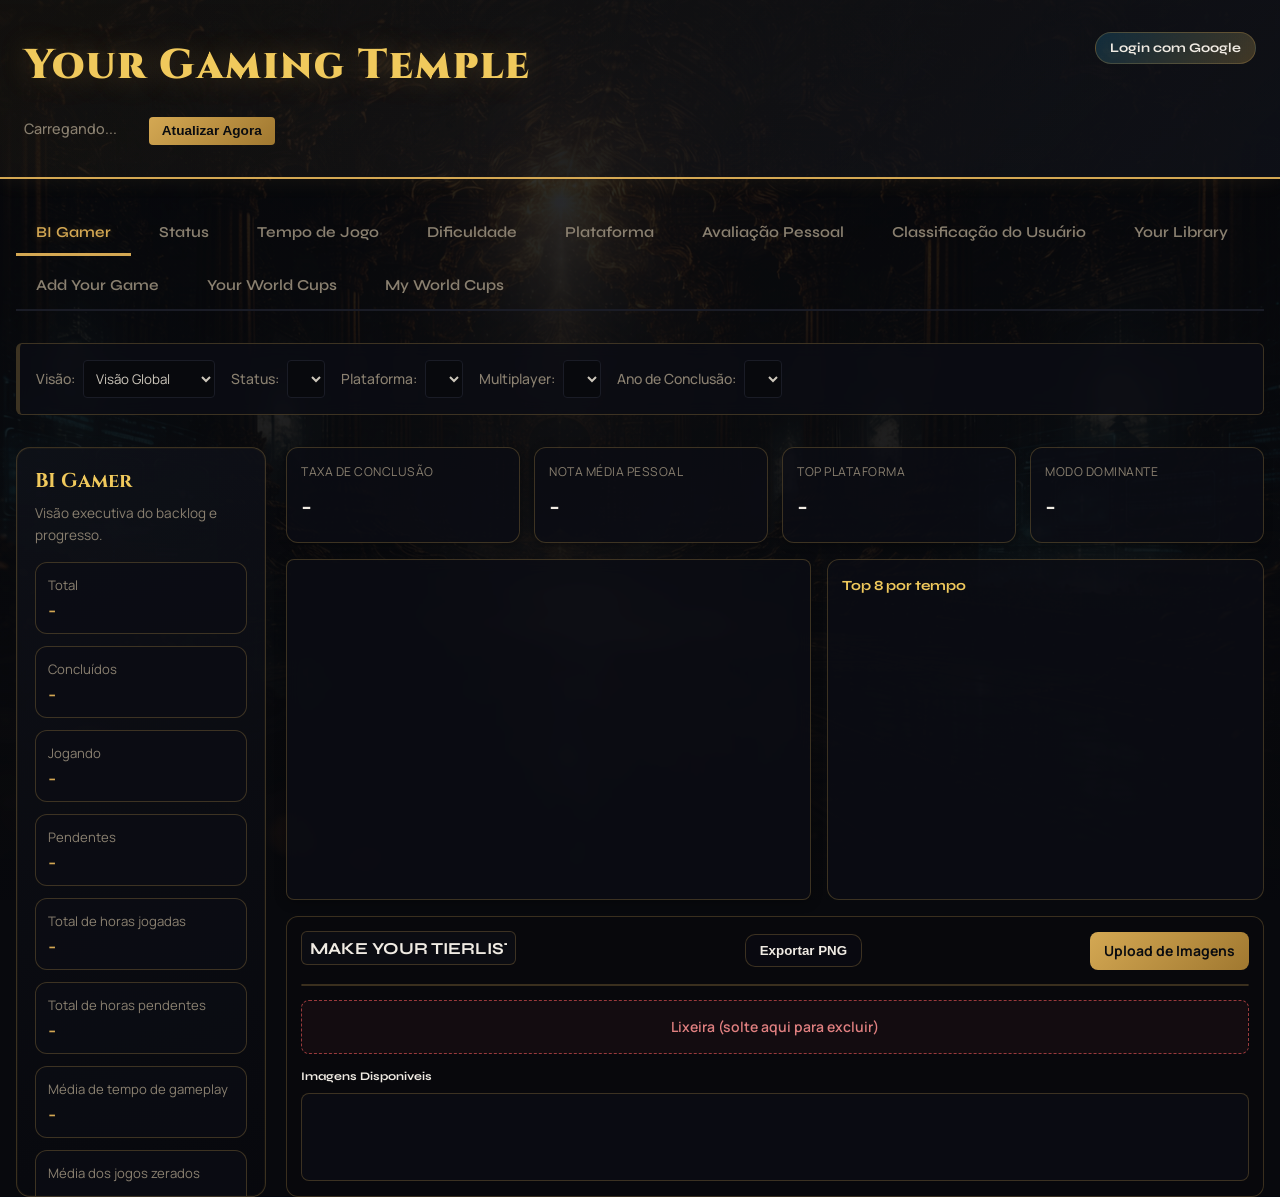
==== index.html @ 6caf53b9 "auto: Claude changes" ====
<!DOCTYPE html>
<html lang="pt-BR">
<head>
    <meta charset="UTF-8">
    <meta name="viewport" content="width=device-width, initial-scale=1.0">
    <title>Your Gaming Temple</title>
    <meta name="description" content="Sua plataforma definitiva para gerenciar sua biblioteca de video games, avaliar títulos, acompanhar seu tempo de jogo e estatísticas detalhadas.">
    <link rel="icon" type="image/png" href="fav.png">
    <link rel="apple-touch-icon" href="fav.png">
    <meta name="google-site-verification" content="f16KP9f3Jxz4dzrPCZnfdPVh9zBrNwA45kcjk9jXCN8" />
    <meta property="og:title" content="Your Gaming Temple">
    <meta property="og:description" content="A plataforma definitiva para gerenciar sua biblioteca, avaliar jogos e competir na Liga Global.">
    <meta property="og:image" content="https://jhonatasm1.github.io/jogos-2026-oficial/Banner2.png">
    <meta property="og:url" content="https://jhonatasm1.github.io/jogos-2026-oficial/">
    <meta property="og:type" content="website">
    <meta name="theme-color" content="#d4af37">
    <link href="https://fonts.googleapis.com/css2?family=Cinzel:wght@500;700;900&family=Manrope:wght@400;500;700;800&family=Syne:wght@600;700&display=swap" rel="stylesheet">
    <link rel="stylesheet" href="style.css?v=20260405-yxt19">
    <script src="https://cdn.jsdelivr.net/npm/chart.js@4.4.0/dist/chart.umd.js"></script>
    <script src="https://cdn.jsdelivr.net/npm/chartjs-chart-treemap@3.1.0/dist/chartjs-chart-treemap.min.js"></script>
    <script type="text/javascript" src="https://www.gstatic.com/charts/loader.js"></script>
    <script src="https://cdn.jsdelivr.net/npm/html2canvas@1.4.1/dist/html2canvas.min.js"></script>
</head>
<body>
    <header>
        <div class="header-top">
            <h1>Your Gaming Temple</h1>
            <div id="user-profile-container" class="user-profile-container" aria-live="polite">
                <button id="btn-login" class="user-auth-btn" type="button">Login com Google</button>
                <div id="user-profile-info" class="user-profile-info" style="display: none;">
                    <img id="user-profile-photo" class="user-profile-photo" src="" alt="Foto de perfil do usuario">
                    <span id="user-first-name" class="user-first-name"></span>
                    <button id="btn-logout" class="user-auth-btn user-auth-btn--ghost" type="button">Sair</button>
                </div>
            </div>
        </div>
        <div class="status-info">
            <p id="status-atualizacao">Carregando...</p>
            <p id="ultima-atualizacao"></p>
            <button id="refresh-button">Atualizar Agora</button>
        </div>
    </header>

    <main>
        <nav class="tabs-nav">
            <button class="tab-btn active" data-tab="bi-gamer">BI Gamer</button>
            <button class="tab-btn" data-tab="visao-geral">Status</button>
            <button class="tab-btn" data-tab="tempo-jogo">Tempo de Jogo</button>
            <button class="tab-btn" data-tab="dificuldade">Dificuldade</button>
            <button class="tab-btn" data-tab="plataforma">Plataforma</button>
            <button class="tab-btn" data-tab="avaliacao">Avalia&ccedil;&atilde;o Pessoal</button>
            <button class="tab-btn" data-tab="user-ranking">Classifica&ccedil;&atilde;o do Usu&aacute;rio</button>
            <button class="tab-btn" data-tab="steam-library">Your Library</button>
            <button class="tab-btn" data-tab="add-your-game">Add Your Game</button>
            <button class="tab-btn" data-tab="world-cup">Your World Cups</button>
            <button class="tab-btn" data-tab="my-world-cups">My World Cups</button>
        </nav>

        <div class="filters-container" id="filters-top">
            <label id="analytics-scope-wrap">Vis&atilde;o:
                <select id="analytics-scope-select">
                    <option value="global" selected>Vis&atilde;o Global</option>
                    <option value="individual">Vis&atilde;o Individual</option>
                </select>
            </label>
            <label>Status:<select id="filter-status"></select></label>
            <label>Plataforma:<select id="filter-plataforma"></select></label>
            <label>Multiplayer:<select id="filter-multiplayer"></select></label>
            <label>Ano de Conclus&atilde;o:<select id="filter-ano-conclusao"></select></label>
        </div>

        <div class="tabs-container">
            <!-- Visao Geral -->
            <section class="tab-content" id="visao-geral">
                <div class="stats-grid">
                    <div class="stat-card">
                        <span class="stat-label">Total de Jogos</span>
                        <span class="stat-value" id="total-jogos">-</span>
                    </div>
                    <div class="stat-card">
                        <span class="stat-label">Conclu&iacute;dos</span>
                        <span class="stat-value" id="total-concluidos">-</span>
                    </div>
                    <div class="stat-card">
                        <span class="stat-label">Jogando</span>
                        <span class="stat-value" id="total-jogando">-</span>
                    </div>
                    <div class="stat-card">
                        <span class="stat-label">Pendentes</span>
                        <span class="stat-value" id="total-pendentes">-</span>
                    </div>
                </div>
                <div class="charts-grid">
                    <div class="chart-container">
                        <canvas id="chart-status-setores"></canvas>
                    </div>
                    <div class="chart-container">
                        <canvas id="chart-status"></canvas>
                    </div>
                </div>
            </section>

            <!-- BI Gamer -->
            <section class="tab-content active" id="bi-gamer">
                <div class="bi-layout">
                    <aside class="bi-sidepanel">
                        <h3 class="bi-title">BI Gamer</h3>
                        <p class="bi-subtitle">Vis&atilde;o executiva do backlog e progresso.</p>
                        <div class="bi-side-metrics">
                            <div class="bi-mini-card">
                                <span>Total</span>
                                <strong id="bi-total">-</strong>
                            </div>
                            <div class="bi-mini-card">
                                <span>Conclu&iacute;dos</span>
                                <strong id="bi-concluidos">-</strong>
                            </div>
                            <div class="bi-mini-card">
                                <span>Jogando</span>
                                <strong id="bi-jogando">-</strong>
                            </div>
                            <div class="bi-mini-card">
                                <span>Pendentes</span>
                                <strong id="bi-pendentes">-</strong>
                            </div>
                            <div class="bi-mini-card">
                                <span>Total de horas jogadas</span>
                                <strong id="bi-horas-jogadas">-</strong>
                            </div>
                            <div class="bi-mini-card">
                                <span>Total de horas pendentes</span>
                                <strong id="bi-horas-pendentes">-</strong>
                            </div>
                            <div class="bi-mini-card">
                                <span>M&eacute;dia de tempo de gameplay</span>
                                <strong id="bi-media-gameplay">-</strong>
                            </div>
                            <div class="bi-mini-card">
                                <span>M&eacute;dia dos jogos zerados</span>
                                <strong id="bi-media-zerados">-</strong>
                            </div>
                            <div class="bi-mini-card">
                                <span>Jogo solo mais jogado</span>
                                <strong id="bi-solo-mais-jogado">-</strong>
                            </div>
                            <div class="bi-mini-card">
                                <span>Dificuldade mais comum</span>
                                <strong id="bi-dif-comum">-</strong>
                            </div>
                            <div class="bi-mini-card">
                                <span>Dificuldade com mais horas</span>
                                <strong id="bi-dif-horas">-</strong>
                            </div>
                        </div>
                    </aside>

                    <div class="bi-mainboard">
                        <div class="bi-kpi-grid">
                            <article class="bi-kpi">
                                <p>Taxa de conclus&atilde;o</p>
                                <h4 id="bi-taxa-conclusao">-</h4>
                            </article>
                            <article class="bi-kpi">
                                <p>Nota m&eacute;dia pessoal</p>
                                <h4 id="bi-nota-media">-</h4>
                            </article>
                            <article class="bi-kpi">
                                <p>Top plataforma</p>
                                <h4 id="bi-top-plataforma">-</h4>
                            </article>
                            <article class="bi-kpi">
                                <p>Modo dominante</p>
                                <h4 id="bi-top-multi">-</h4>
                            </article>
                        </div>

                        <div class="bi-charts-row">
                            <div class="chart-container bi-chart">
                                <canvas id="chart-bi-plataforma"></canvas>
                            </div>
                            <div class="bi-list-card">
                                <h4>Top 8 por tempo</h4>
                                <div id="bi-top-jogos" class="bi-top-list"></div>
                            </div>
                        </div>

                        <div class="bi-tier-block" id="bi-tier-block">
                            <div class="bi-tier-header">
                                <div>
                                    <input id="bi-tier-title-input" class="bi-tier-title-input" type="text" value="MAKE YOUR TIERLIST" aria-label="Titulo da Tier List">
                                </div>
                                <button id="bi-tier-export-png" class="bi-export-btn" type="button">Exportar PNG</button>
                                <label class="bi-upload-btn" for="bi-tier-upload">Upload de Imagens</label>
                                <input id="bi-tier-upload" type="file" accept="image/*" multiple hidden>
                            </div>

                            <div class="bi-tier-board-wrap" id="bi-tier-board-wrap">
                                <div class="bi-tier-board" id="bi-tier-board"></div>
                                <div class="bi-tier-resizer" id="bi-tier-resizer" title="Arraste para redimensionar a coluna dos tiers" aria-label="Redimensionar coluna dos tiers" role="slider"></div>
                            </div>

                            <div class="bi-tier-footer">
                                <div class="bi-tier-trash" id="bi-tier-trash">Lixeira (solte aqui para excluir)</div>
                                <div class="bi-tier-pool-wrap">
                                    <h5>Imagens Disponiveis</h5>
                                    <div class="bi-tier-pool" id="bi-tier-pool"></div>
                                </div>
                            </div>
                        </div>
                    </div>
                </div>
            </section>

            <!-- Tempo de Jogo -->
            <section class="tab-content" id="tempo-jogo">
                <div class="stats-grid">
                    <div class="stat-card">
                        <span class="stat-label">Total de Horas Jogadas</span>
                        <span class="stat-value" id="total-horas-jogadas">-</span>
                    </div>
                    <div class="stat-card">
                        <span class="stat-label">Total de Horas Pendentes</span>
                        <span class="stat-value" id="total-horas-pendentes">-</span>
                    </div>
                    <div class="stat-card">
                        <span class="stat-label">M&eacute;dia de Tempo de Gameplay</span>
                        <span class="stat-value" id="media-gameplay">-</span>
                    </div>
                    <div class="stat-card">
                        <span class="stat-label">M&eacute;dia dos Jogos Zerados</span>
                        <span class="stat-value" id="media-zerados">-</span>
                    </div>
                    <div class="stat-card">
                        <span class="stat-label">Jogo Solo Mais Jogado</span>
                        <span class="stat-value" id="solo-mais-jogado" style="font-size: 1.2rem; white-space: nowrap; overflow: hidden; text-overflow: ellipsis; max-width: 100%; display: block;">-</span>
                    </div>
                </div>
                <div class="charts-grid">
                    <div class="chart-container">
                        <canvas id="chart-top-tempo"></canvas>
                    </div>
                    <div class="chart-container">
                        <canvas id="chart-curtos-zerados"></canvas>
                    </div>
                </div>
                <h3 style="margin-top: 1.5rem; text-align: center; color: var(--text-light);">Top 30 Jogos Mais Jogados</h3>
                <div class="list-container" id="lista-tempo" style="margin-top: 1rem;"></div>
            </section>

            <!-- Dificuldade -->
            <section class="tab-content" id="dificuldade">
                <div class="stats-grid">
                    <div class="stat-card">
                        <span class="stat-label">Jogos Avaliados</span>
                        <span class="stat-value" id="dif-total">-</span>
                    </div>
                    <div class="stat-card">
                        <span class="stat-label">Dificuldade Mais Comum</span>
                        <span class="stat-value" id="dif-comum" style="font-size: 1.2rem; white-space: nowrap; overflow: hidden; text-overflow: ellipsis; max-width: 100%; display: block;">-</span>
                    </div>
                    <div class="stat-card">
                        <span class="stat-label">Dificuldade com Mais Horas</span>
                        <span class="stat-value" id="dif-horas" style="font-size: 1.2rem; white-space: nowrap; overflow: hidden; text-overflow: ellipsis; max-width: 100%; display: block;">-</span>
                    </div>
                </div>
                <div class="charts-grid">
                    <div class="chart-container">
                        <canvas id="chart-dificuldade-bar"></canvas>
                    </div>
                    <div class="chart-container">
                        <div id="chart-dificuldade-horas" style="width: 100%; height: 100%; min-height: 300px;"></div>
                    </div>
                </div>

                <div class="dif-showcase">
                    <div class="dif-row">
                        <div class="dif-banner" id="banner-sekiro">
                            <div class="dif-banner-title">N&iacute;vel<br>Sekiro</div>
                        </div>
                        <div class="dif-games-panel" id="panel-sekiro">
                            <h4 class="dif-panel-heading">Jogos N&iacute;vel Sekiro</h4>
                            <div class="dif-games-list" id="list-sekiro"></div>
                        </div>
                    </div>
                    <div class="dif-row">
                        <div class="dif-banner" id="banner-trabalhoso">
                            <div class="dif-banner-title">Realmente<br>Trabalhoso</div>
                        </div>
                        <div class="dif-games-panel" id="panel-trabalhoso">
                            <h4 class="dif-panel-heading">Jogos Realmente Trabalhosos</h4>
                            <div class="dif-games-list" id="list-trabalhoso"></div>
                        </div>
                    </div>
                    <div class="dif-row">
                        <div class="dif-banner" id="banner-esforco">
                            <div class="dif-banner-title">Precisa de<br>um Esfor&ccedil;o</div>
                        </div>
                        <div class="dif-games-panel" id="panel-esforco">
                            <h4 class="dif-panel-heading">Jogos que Precisam de Esfor&ccedil;o</h4>
                            <div class="dif-games-list" id="list-esforco"></div>
                        </div>
                    </div>
                    <div class="dif-row">
                        <div class="dif-banner" id="banner-medio">
                            <div class="dif-banner-title">M&eacute;dio</div>
                        </div>
                        <div class="dif-games-panel" id="panel-medio">
                            <h4 class="dif-panel-heading">Jogos de Dificuldade M&eacute;dia</h4>
                            <div class="dif-games-list" id="list-medio"></div>
                        </div>
                    </div>
                    <div class="dif-row">
                        <div class="dif-banner" id="banner-mamao">
                            <div class="dif-banner-title">Mam&atilde;o<br>com A&ccedil;&uacute;car</div>
                        </div>
                        <div class="dif-games-panel" id="panel-mamao">
                            <h4 class="dif-panel-heading">Jogos Mam&atilde;o com A&ccedil;&uacute;car</h4>
                            <div class="dif-games-list" id="list-mamao"></div>
                        </div>
                    </div>
                    <div class="dif-row">
                        <div class="dif-banner" id="banner-cerebro">
                            <div class="dif-banner-title">Basta ter<br>C&eacute;rebro</div>
                        </div>
                        <div class="dif-games-panel" id="panel-cerebro">
                            <h4 class="dif-panel-heading">Jogos Basta ter C&eacute;rebro</h4>
                            <div class="dif-games-list" id="list-cerebro"></div>
                        </div>
                    </div>
                </div>

                <h3 style="margin-top: 1.5rem; text-align: center; color: var(--text-light);">Todos os N&iacute;veis de Dificuldade</h3>
                <div class="grid-container" id="grid-dificuldade" style="margin-top: 1rem;"></div>
            </section>

            <!-- Plataforma -->
            <section class="tab-content" id="plataforma">
                <div class="platform-layout">
                    <aside class="platform-sidepanel">
                        <h3 class="platform-title">Plataforma</h3>
                        <p class="platform-subtitle">Distribui&ccedil;&atilde;o dos jogos por ecossistema.</p>
                        <div class="platform-side-metrics">
                            <div class="platform-mini-card">
                                <span>Total de jogos no recorte</span>
                                <strong id="pl-total-jogos">-</strong>
                            </div>
                            <div class="platform-mini-card">
                                <span>Plataformas ativas</span>
                                <strong id="pl-total-plataformas">-</strong>
                            </div>
                            <div class="platform-mini-card">
                                <span>Plataforma l&iacute;der</span>
                                <strong id="pl-lider">-</strong>
                            </div>
                            <div class="platform-mini-card">
                                <span>Maior participa&ccedil;&atilde;o</span>
                                <strong id="pl-lider-percent">-</strong>
                            </div>
                            <div class="platform-mini-card">
                                <span>M&eacute;dia jogos/plataforma</span>
                                <strong id="pl-media-jogos">-</strong>
                            </div>
                            <div class="platform-mini-card">
                                <span>Plataformas com 1 jogo</span>
                                <strong id="pl-singletons">-</strong>
                            </div>
                            <div class="platform-mini-card">
                                <span>Plataforma com mais horas</span>
                                <strong id="pl-horas-top">-</strong>
                            </div>
                        </div>
                    </aside>

                    <div class="platform-mainboard">
                        <div class="platform-kpi-grid">
                            <article class="platform-kpi">
                                <p>Top 1</p>
                                <h4 id="pl-kpi-top">-</h4>
                            </article>
                            <article class="platform-kpi">
                                <p>Horas na l&iacute;der</p>
                                <h4 id="pl-kpi-horas">-</h4>
                            </article>
                            <article class="platform-kpi">
                                <p>Concentra&ccedil;&atilde;o Top 3</p>
                                <h4 id="pl-kpi-top3">-</h4>
                            </article>
                        </div>

                        <div class="platform-charts-row">
                            <div class="chart-container platform-chart">
                                <canvas id="chart-plataforma-distribuicao"></canvas>
                            </div>
                            <div class="platform-list-card">
                                <h4>Ranking de Plataformas</h4>
                                <div class="platform-rank-list" id="grid-plataforma"></div>
                            </div>
                        </div>
                    </div>
                </div>
            </section>

            <!-- Avaliacao Pessoal -->
            <section class="tab-content" id="avaliacao">
                <div class="rating-layout">
                    <aside class="rating-sidepanel">
                        <h3 class="rating-title">Avaliacao Pessoal</h3>
                        <p class="rating-subtitle">Ranking por criterio pessoal, do melhor para o pior.</p>
                        <div class="rating-side-metrics">
                            <div class="rating-mini-card">
                                <span>Jogos avaliados</span>
                                <strong id="av-total-jogos">-</strong>
                            </div>
                            <div class="rating-mini-card">
                                <span>Nota media (escala convertida)</span>
                                <strong id="av-nota-media">-</strong>
                            </div>
                            <div class="rating-mini-card">
                                <span>Melhor faixa atual</span>
                                <strong id="av-melhor-faixa">-</strong>
                            </div>
                            <div class="rating-mini-card">
                                <span>Faixa dominante</span>
                                <strong id="av-faixa-dominante">-</strong>
                            </div>
                            <div class="rating-mini-card">
                                <span>Jogos de excelencia (>=9)</span>
                                <strong id="av-jogos-excelencia">-</strong>
                            </div>
                            <div class="rating-mini-card">
                                <span>Jogos fracos (<=3,5)</span>
                                <strong id="av-jogos-fracos">-</strong>
                            </div>
                        </div>
                    </aside>

                    <div class="rating-mainboard">
                        <div class="rating-kpi-grid">
                            <article class="rating-kpi">
                                <p>Jogo Top 1</p>
                                <h4 id="av-kpi-top1">-</h4>
                            </article>
                            <article class="rating-kpi">
                                <p>Cobertura de avaliacoes</p>
                                <h4 id="av-kpi-cobertura">-</h4>
                            </article>
                            <article class="rating-kpi">
                                <p>Variacao geral</p>
                                <h4 id="av-kpi-variacao">-</h4>
                            </article>
                        </div>

                        <div class="rating-charts-row">
                            <div class="chart-container rating-chart">
                                <canvas id="chart-avaliacao-distribuicao"></canvas>
                            </div>
                            <div class="rating-list-card">
                                <h4>Ranking de Jogos por Avaliacao</h4>
                                <div class="rating-rank-list" id="lista-avaliacao"></div>
                            </div>
                        </div>
                    </div>
                </div>
            </section>

            <!-- Classificacao do Usuario -->
            <section class="tab-content" id="user-ranking">
                <div class="user-ranking-layout">
                    <aside class="user-ranking-sidepanel">
                        <h3 class="user-ranking-title">Classifica&ccedil;&atilde;o do Usu&aacute;rio</h3>
                        <p class="user-ranking-subtitle">Comparativo em tempo real entre sua biblioteca e a m&eacute;dia global da plataforma.</p>
                        <div class="user-ranking-side-metrics">
                            <div class="user-ranking-mini-card">
                                <span>Jogos na sua biblioteca</span>
                                <strong id="ur-total-jogos">-</strong>
                            </div>
                            <div class="user-ranking-mini-card">
                                <span>Sua taxa de conclus&atilde;o</span>
                                <strong id="ur-percentil-medio">-</strong>
                            </div>
                            <div class="user-ranking-mini-card">
                                <span>M&eacute;dia global de conclus&atilde;o</span>
                                <strong id="ur-jogos-top20">-</strong>
                            </div>
                            <div class="user-ranking-mini-card">
                                <span>Seu tempo total</span>
                                <strong id="ur-mais-rapido">-</strong>
                            </div>
                            <div class="user-ranking-mini-card">
                                <span>M&eacute;dia global de tempo total</span>
                                <strong id="ur-mais-lento">-</strong>
                            </div>
                        </div>
                    </aside>

                    <div class="user-ranking-mainboard">
                        <div class="user-ranking-kpi-grid">
                            <article class="user-ranking-kpi">
                                <p>Comparativo de conclus&atilde;o</p>
                                <h4 id="ur-kpi-melhor">-</h4>
                            </article>
                            <article class="user-ranking-kpi">
                                <p>Comparativo de tempo</p>
                                <h4 id="ur-kpi-media">-</h4>
                            </article>
                            <article class="user-ranking-kpi">
                                <p>Diagn&oacute;stico</p>
                                <h4 id="ur-kpi-impacto">-</h4>
                            </article>
                        </div>

                        <div class="user-ranking-grid" id="user-ranking-grid"></div>
                    </div>
                </div>
            </section>

            <!-- Your Library -->
            <section class="tab-content" id="steam-library">
                <div class="steam-header">
                    <h3 class="steam-title">Your Library</h3>
                    <p class="steam-subtitle">Todos os jogos da sua biblioteca pessoal em um unico painel.</p>

                    <details class="library-sync-details">
                        <summary>Sincronizar com Steam</summary>
                        <div class="library-sync-content">
                            <p class="library-sync-note">Importe e atualize seus jogos da Steam sem sair da Your Library.</p>
                            <div class="steam-input-group steam-input-group--compact">
                                <input type="text" id="steam-id-input" placeholder="Digite seu SteamID64" />
                                <button id="steam-sync-btn">Sincronizar Steam</button>
                                <button id="export-backup-btn" hidden>Exportar Backup</button>
                                <button id="import-backup-btn" hidden>Importar Backup</button>
                                <input type="file" id="import-backup-input" accept=".json" hidden>
                            </div>
                        </div>
                    </details>

                    <div class="library-toolbar" id="library-toolbar">
                        <label class="library-toolbar-field library-toolbar-field--search" for="library-search-input">
                            <span>Buscar por nome</span>
                            <input type="search" id="library-search-input" placeholder="Buscar jogo na Your Library..." autocomplete="off" />
                        </label>

                        <label class="library-toolbar-field" for="library-sort-criteria">
                            <span>Ordenar por</span>
                            <select id="library-sort-criteria">
                                <option value="name">Ordem Alfab&eacute;tica (Nome)</option>
                                <option value="playtime" selected>Tempo Jogado</option>
                                <option value="rating">Nota do Usu&aacute;rio</option>
                                <option value="dificuldade">Dificuldade</option>
                                <option value="prioridade">Prioridade</option>
                                <option value="status">Status</option>
                            </select>
                        </label>

                        <button type="button" id="library-sort-direction" class="library-sort-direction" data-direction="desc" aria-label="Direcao DESC">&darr; DESC</button>
                    </div>

                    <p class="steam-status" id="steam-status"></p>
                </div>
                <div class="steam-results" id="steam-results"></div>
            </section>

            <!-- Add Your Game -->
            <section class="tab-content" id="add-your-game">
                <div class="steam-header">
                    <h3 class="steam-title">Add Your Game</h3>
                    <p class="steam-subtitle">Adicione jogos manualmente e edite a ficha como na Your Library.</p>
                    <div class="steam-input-group manual-input-group">
                        <input type="text" id="manual-game-name" placeholder="Nome do jogo" />
                        <input type="number" id="manual-game-hours" min="0" step="0.1" placeholder="Horas jogadas" />
                        <input type="text" id="manual-game-appid" placeholder="Steam AppID (opcional)" />
                        <button type="button" id="manual-cover-picker-btn">Escolher imagem</button>
                        <input type="file" id="manual-cover-input" accept="image/*" hidden>
                        <input type="url" id="manual-game-cover-url" placeholder="URL da capa (opcional)" />
                        <button type="button" id="manual-add-game-btn">Adicionar jogo</button>
                    </div>
                    <p class="steam-status" id="manual-status"></p>
                    <p class="manual-note">Se informar um AppID válido, a capa vem automaticamente da Steam. Você também pode trocar a imagem depois na ficha.</p>
                </div>
                <div class="steam-results" id="manual-games-results"></div>
            </section>

            <!-- World Cup -->
            <section class="tab-content" id="world-cup">
                <div class="wc-layout">
                    <!-- Sidebar: The Games League -->
                    <aside class="wc-sidebar">
                        <h3 class="wc-league-title">The Games League</h3>
                        <div class="wc-league-table-wrap">
                            <table class="wc-league-table">
                                <thead>
                                    <tr>
                                        <th>#</th>
                                        <th>Jogo</th>
                                        <th>Pts</th>
                                        <th>T&iacute;t.</th>
                                    </tr>
                                </thead>
                                <tbody id="wc-league-tbody"></tbody>
                            </table>
                        </div>
                        <p class="wc-league-empty" id="wc-league-empty">Nenhum torneio finalizado ainda.</p>
                    </aside>

                    <!-- Main content -->
                    <div class="wc-main">
                        <!-- Vitrine -->
                        <div class="wc-showcase" id="wc-showcase">
                            <h2 class="wc-title">Your World Cups</h2>
                            <div class="wc-toolbar">
                                <input type="text" class="wc-search" id="wc-search" placeholder="Pesquisar copas..." />
                                <select class="wc-filter" id="wc-category-filter">
                                    <option value="">Todas</option>
                                    <option value="Jogos">Jogos</option>
                                </select>
                            </div>
                            <div class="wc-grid" id="wc-grid"></div>
                        </div>

                        <!-- Duel Arena -->
                        <div class="wc-duel" id="wc-duel" hidden>
                            <div class="wc-duel-header">
                                <button class="wc-back-btn" id="wc-back-btn">&larr; Voltar</button>
                                <p class="wc-round-info" id="wc-round-info"></p>
                            </div>
                            <div class="wc-arena">
                                <div class="wc-card wc-card--left" id="wc-card-left" role="button" tabindex="0">
                                    <div class="wc-card-img-wrap">
                                        <img class="wc-card-img" id="wc-img-left" src="" alt="" />
                                    </div>
                                    <div class="wc-card-bar wc-bar--left">
                                        <span class="wc-card-name" id="wc-name-left">...</span>
                                    </div>
                                </div>
                                <div class="wc-vs">VS</div>
                                <div class="wc-card wc-card--right" id="wc-card-right" role="button" tabindex="0">
                                    <div class="wc-card-img-wrap">
                                        <img class="wc-card-img" id="wc-img-right" src="" alt="" />
                                    </div>
                                    <div class="wc-card-bar wc-bar--right">
                                        <span class="wc-card-name" id="wc-name-right">...</span>
                                    </div>
                                </div>
                            </div>
                        </div>

                        <!-- Champion -->
                        <div class="wc-champion" id="wc-champion" hidden></div>
                    </div>
                </div>
            </section>

            <!-- My World Cups -->
            <section class="tab-content" id="my-world-cups">
                <div class="mywc-shell">
                    <div class="mywc-header">
                        <div>
                            <h2 class="mywc-title">My World Cups</h2>
                            <p class="mywc-subtitle">Veja suas copas criadas e clique em editar no card para ajustar os dados.</p>
                        </div>
                        <button id="mywc-create-btn" class="mywc-create-btn" type="button">Crie sua Copa do Mundo</button>
                    </div>

                    <div id="mywc-view" class="mywc-view">
                        <div id="mywc-grid" class="mywc-grid"></div>
                        <p id="mywc-empty" class="mywc-empty" hidden>Voce ainda nao criou nenhuma World Cup.</p>
                    </div>

                    <div id="mywc-editor" class="mywc-editor" hidden>
                        <div class="mywc-editor-head">
                            <h3 id="mywc-editor-heading">Edit World Cup</h3>
                            <button id="mywc-editor-back" class="mywc-back-btn" type="button">&lt; My World Cups</button>
                        </div>

                        <nav class="mywc-steps" aria-label="Etapas de edicao da world cup">
                            <button type="button" class="mywc-step-btn active" data-step="cover">Cover</button>
                            <span class="mywc-step-separator">|</span>
                            <button type="button" class="mywc-step-btn" data-step="choices">Choices</button>
                            <span class="mywc-step-separator">|</span>
                            <button type="button" class="mywc-step-btn" data-step="publish">Publish</button>
                        </nav>

                        <section class="mywc-step-panel active" data-step-panel="cover">
                            <div class="mywc-fields-grid">
                                <label class="mywc-field">
                                    <span>Title</span>
                                    <input id="mywc-cover-title" type="text" maxlength="140" placeholder="Titulo da sua World Cup">
                                </label>
                                <label class="mywc-field mywc-field-full">
                                    <span>Description</span>
                                    <textarea id="mywc-cover-description" rows="4" placeholder="Descricao da sua World Cup"></textarea>
                                </label>
                            </div>

                            <h4 class="mywc-section-label">Cover Image</h4>
                            <div class="mywc-cover-stage">
                                <div id="mywc-cover-drop" class="mywc-cover-drop" role="button" tabindex="0">
                                    <img id="mywc-cover-preview" alt="Preview da capa" src="">
                                </div>
                                <div class="mywc-cover-actions">
                                    <button id="mywc-cover-upload-btn" class="mywc-btn" type="button">Upload Cover</button>
                                    <input id="mywc-cover-upload" type="file" accept="image/*" hidden>
                                    <label class="mywc-field">
                                        <span>Cover URL (opcional)</span>
                                        <input id="mywc-cover-url" type="url" placeholder="https://...">
                                    </label>
                                </div>
                            </div>
                        </section>

                        <section class="mywc-step-panel" data-step-panel="choices" hidden>
                            <h4 class="mywc-section-label">Type</h4>
                            <div class="mywc-type-grid">
                                <button type="button" class="mywc-type-card is-active" data-choice-type="image">Image</button>
                                <button type="button" class="mywc-type-card" data-choice-type="video">Video</button>
                            </div>

                            <div id="mywc-video-link-form" class="mywc-video-link-form" hidden>
                                <input id="mywc-video-url" type="url" placeholder="YouTube URL">
                                <input id="mywc-video-name" type="text" maxlength="120" placeholder="Nome do participante">
                                <button id="mywc-video-add-btn" class="mywc-btn" type="button">+ Add</button>
                            </div>
                            <p id="mywc-video-link-help" class="mywc-video-link-help" hidden>Adicione URL do video e nome do participante.</p>

                            <h4 class="mywc-section-label" id="mywc-choice-upload-title">Upload Images</h4>
                            <div id="mywc-choice-upload-box" class="mywc-upload-box" role="button" tabindex="0">
                                <p id="mywc-choice-upload-text">Drag and drop ou clique para upload de imagens (12mb max)</p>
                                <button id="mywc-choice-upload-btn" class="mywc-btn" type="button">Selecionar arquivos</button>
                                <input id="mywc-choice-upload" type="file" accept="image/*" multiple hidden>
                            </div>

                            <h4 class="mywc-section-label">Choices</h4>
                            <div class="mywc-choices-toolbar">
                                <input id="mywc-choice-search" type="search" placeholder="Search by name">
                                <select id="mywc-choice-sort">
                                    <option value="win-ratio">Sort by Win Ratio</option>
                                    <option value="championship-ratio">Sort by Championship Ratio</option>
                                    <option value="name-asc">Sort by Name</option>
                                </select>
                            </div>
                            <div class="mywc-choice-create">
                                <input id="mywc-choice-name-input" type="text" maxlength="120" placeholder="Nome da escolha">
                                <button id="mywc-choice-add-btn" class="mywc-btn" type="button">Adicionar</button>
                            </div>

                            <div id="mywc-choice-grid" class="mywc-choice-grid"></div>
                            <p id="mywc-choice-empty" class="mywc-choice-empty" hidden>Nenhuma escolha encontrada para os filtros atuais.</p>

                            <div class="mywc-choice-pagination">
                                <button id="mywc-choice-page-prev" type="button">&lt;</button>
                                <span id="mywc-choice-page-info">1 / 1</span>
                                <button id="mywc-choice-page-next" type="button">&gt;</button>
                            </div>
                        </section>

                        <section class="mywc-step-panel" data-step-panel="publish" hidden>
                            <div class="mywc-fields-grid">
                                <label class="mywc-field">
                                    <span>Language</span>
                                    <select id="mywc-publish-language">
                                        <option value="English">English</option>
                                        <option value="Portugues">Portugues</option>
                                        <option value="Espanol">Espanol</option>
                                    </select>
                                </label>

                                <label class="mywc-field">
                                    <span>Visibility</span>
                                    <select id="mywc-publish-visibility">
                                        <option value="Public">Public</option>
                                        <option value="Private">Private</option>
                                        <option value="Unlisted">Unlisted</option>
                                    </select>
                                </label>

                                <label class="mywc-field">
                                    <span>Category</span>
                                    <select id="mywc-publish-category">
                                        <option value="trilhas sonoras">trilhas sonoras</option>
                                        <option value="jogos">jogos</option>
                                        <option value="gêneros">gêneros</option>
                                        <option value="developers">developers</option>
                                        <option value="dificuldade">dificuldade</option>
                                        <option value="imersão">imersão</option>
                                        <option value="mundo aberto">mundo aberto</option>
                                        <option value="outra">outra</option>
                                    </select>
                                </label>
                            </div>

                            <div class="mywc-publish-actions">
                                <button id="mywc-publish-btn" class="mywc-publish-btn" type="button">Publish</button>
                                <p id="mywc-feedback" class="mywc-feedback" aria-live="polite"></p>
                            </div>
                        </section>

                        <div class="mywc-editor-actions">
                            <button id="mywc-step-prev" class="mywc-nav-btn" type="button">&lt; Cover</button>
                            <button id="mywc-step-next" class="mywc-nav-btn mywc-nav-btn--primary" type="button">Choices &gt;</button>
                        </div>
                    </div>
                </div>
            </section>
        </div>
    </main>

    <!-- World Cup Size Modal (fora do tab-content para evitar conflito de display) -->
    <div class="wc-modal-overlay" id="wc-modal-overlay" style="display:none">
        <div class="wc-modal">
            <button class="wc-modal-close" id="wc-modal-close" type="button">&times;</button>
            <h3 class="wc-modal-title" id="wc-modal-title">Os Melhores Jogos de Todos os Tempos</h3>
            <p class="wc-modal-subtitle">Escolha o tamanho do chaveamento:</p>
            <div class="wc-size-options">
                <button class="wc-size-btn" data-size="2">2</button>
                <button class="wc-size-btn" data-size="4">4</button>
                <button class="wc-size-btn" data-size="8">8</button>
                <button class="wc-size-btn" data-size="16">16</button>
                <button class="wc-size-btn" data-size="32">32</button>
                <button class="wc-size-btn" data-size="64">64</button>
                <button class="wc-size-btn" data-size="128">128</button>
                <button class="wc-size-btn" data-size="256">256</button>
            </div>
        </div>
    </div>

    <div class="mywc-ranking-overlay" id="mywc-ranking-overlay" hidden>
        <div class="mywc-ranking-modal" role="dialog" aria-modal="true" aria-labelledby="mywc-ranking-title">
            <button class="mywc-ranking-close" id="mywc-ranking-close" type="button" aria-label="Fechar ranking">x</button>
            <div class="mywc-ranking-head">
                <h3 id="mywc-ranking-title" class="mywc-ranking-title">Ranking da Copa</h3>
                <p id="mywc-ranking-plays" class="mywc-ranking-plays">0 vez(es) jogada(s)</p>
            </div>
            <div class="mywc-ranking-summary">
                <img id="mywc-ranking-cover" class="mywc-ranking-cover" src="" alt="Capa da copa">
                <p id="mywc-ranking-description" class="mywc-ranking-description"></p>
            </div>
            <div class="mywc-ranking-table-wrap">
                <table class="mywc-ranking-table">
                    <thead>
                        <tr>
                            <th>#</th>
                            <th>Participante</th>
                            <th>Pontos</th>
                            <th>Titulos</th>
                        </tr>
                    </thead>
                    <tbody id="mywc-ranking-tbody"></tbody>
                </table>
                <p id="mywc-ranking-empty" class="mywc-ranking-empty" hidden>Nenhuma partida registrada para esta copa.</p>
            </div>
        </div>
    </div>

    <div class="steam-modal-overlay" id="steam-modal-overlay" aria-hidden="true">
        <div class="steam-modal" role="dialog" aria-modal="true" aria-labelledby="steam-modal-title">
            <button class="steam-modal-close" id="steam-modal-close" type="button" aria-label="Fechar modal">x</button>
            <div class="steam-modal-head">
                <h3 class="steam-modal-title" id="steam-modal-title">Ficha do Jogo</h3>
                <p class="steam-modal-subtitle">Enriqueca os dados da biblioteca para alimentar os graficos de BI.</p>
            </div>

            <div class="steam-modal-summary">
                <div>
                    <span class="steam-modal-label">Jogo</span>
                    <strong id="steam-modal-game-name">-</strong>
                </div>
                <div>
                    <span class="steam-modal-label">Horas Jogadas</span>
                    <strong id="steam-modal-game-hours">-</strong>
                </div>
            </div>

            <div class="steam-modal-cover">
                <div class="steam-modal-cover-preview-wrap">
                    <img id="meta-cover-preview" alt="Pré-visualização da capa do jogo" src="">
                </div>
                <div class="steam-modal-cover-fields">
                    <label>
                        <span>Steam AppID</span>
                        <input id="meta-appid" name="appid" type="text" placeholder="Opcional">
                    </label>

                    <label>
                        <span>Capa por URL</span>
                        <input id="meta-cover-url" type="url" placeholder="Cole a URL da imagem">
                    </label>

                    <label>
                        <span>Capa por arquivo</span>
                        <input id="meta-cover-file" type="file" accept="image/*">
                    </label>

                    <div class="steam-modal-cover-actions">
                        <button type="button" class="steam-btn-secondary" id="meta-cover-clear">Remover capa personalizada</button>
                    </div>
                </div>
            </div>

            <form class="steam-modal-form" id="steam-metadata-form">
                <label>
                    <span>Horas Jogadas</span>
                    <input id="meta-playtime-hours" name="playtimeHours" type="number" min="0" step="0.1" placeholder="Ex.: 55">
                </label>

                <label>
                    <span>Status</span>
                    <select id="meta-status" name="status">
                        <option value="">Selecione</option>
                        <option value="Pendente">Pendente</option>
                        <option value="Jogando">Jogando</option>
                        <option value="Concluido">Concluido</option>
                        <option value="Pausado">Pausado</option>
                        <option value="Dropado">Dropado</option>
                    </select>
                </label>

                <label>
                    <span>Avaliacao Pessoal</span>
                    <input id="meta-avaliacao" name="avaliacao" type="number" min="1" max="10" step="0.5" placeholder="Ex.: 8.5">
                </label>

                <label>
                    <span>Multiplayer</span>
                    <select id="meta-multiplayer" name="multiplayer">
                        <option value="">Selecione</option>
                        <option value="Sim">Sim</option>
                        <option value="Nao">Nao</option>
                    </select>
                </label>

                <label>
                    <span>Prioridade</span>
                    <select id="meta-prioridade" name="prioridade">
                        <option value="">Selecione</option>
                        <option value="Baixa">Baixa</option>
                        <option value="Media">Media</option>
                        <option value="Alta">Alta</option>
                    </select>
                </label>

                <label>
                    <span>Ano de Conclusao</span>
                    <input id="meta-ano-conclusao" name="anoConclusao" type="number" min="1980" max="2100" placeholder="Ex.: 2026">
                </label>

                <label>
                    <span>Plataforma</span>
                    <select id="meta-plataforma" name="plataforma">
                        <option value="Steam">Steam</option>
                        <option value="PS">PS</option>
                        <option value="Xbox">Xbox</option>
                        <option value="Epic">Epic</option>
                        <option value="Switch">Switch</option>
                        <option value="PC">PC</option>
                        <option value="Outro">Outro</option>
                    </select>
                </label>

                <label>
                    <span>Expectativa de Horas</span>
                    <input id="meta-expectativa-horas" name="expectativaHoras" type="number" min="0" step="1" placeholder="Ex.: 40">
                </label>

                <label>
                    <span>Dificuldade</span>
                    <select id="meta-dificuldade" name="dificuldade">
                        <option value="">Selecione</option>
                        <option value="Mamao com acucar">Mamao com acucar</option>
                        <option value="Basta ter cerebro">Basta ter cerebro</option>
                        <option value="Medio">Medio</option>
                        <option value="Precisa de esforco">Precisa de esforco</option>
                        <option value="Realmente trabalhoso">Realmente trabalhoso</option>
                        <option value="Nivel Sekiro">Nivel Sekiro</option>
                    </select>
                </label>

                <label>
                    <span>Ano de Lancamento</span>
                    <input id="meta-ano-lancamento" name="anoLancamento" type="number" min="1970" max="2100" placeholder="Ex.: 2018">
                </label>

                <label class="steam-modal-form-full">
                    <span>Comentarios</span>
                    <textarea id="meta-comentarios" name="comentarios" rows="4" placeholder="Observacoes sobre gameplay, backlog e objetivos."></textarea>
                </label>

                <div class="steam-modal-actions steam-modal-form-full">
                    <button type="button" class="steam-btn-danger" id="steam-modal-delete">Remover jogo</button>
                    <button type="button" class="steam-btn-secondary" id="steam-modal-cancel">Cancelar</button>
                    <button type="submit" class="steam-btn-primary">Salvar Metadados</button>
                </div>
            </form>
        </div>
    </div>

    <script type="module" src="script.js"></script>
</body>
</html>
---- style.css ----
/* ═══════════════════════════════════════════════════════════
   YOUR GAMING TEMPLE — Project YxT Pilot
   Sacred data sanctuary: obsidian, gold, sapphire
   ═══════════════════════════════════════════════════════════ */

@import url('https://fonts.googleapis.com/css2?family=Cinzel:wght@500;700;900&family=Manrope:wght@400;500;700;800&family=Syne:wght@600;700&display=swap');

:root {
    /* — Backgrounds — */
    --bg-0: #08090d;
    --bg-1: #0f1118;
    --bg-2: #1a1c26;
    --bg-card: rgba(12, 13, 20, 0.82);

    /* — Text — */
    --fg-base: #cdc7bc;
    --fg-muted: #8a8070;
    --text-light: #f0ebe3;

    /* — Gold spectrum — */
    --gold: #d4a853;
    --gold-bright: #f0c95c;
    --gold-dim: #a07830;
    --gold-glow: rgba(212, 168, 83, 0.12);
    --gold-border: rgba(212, 168, 83, 0.25);

    /* — Tech spectrum — */
    --tech: #1a9fda;
    --tech-bright: #00d4ff;
    --tech-glow: rgba(0, 212, 255, 0.10);
    --tech-border: rgba(26, 159, 218, 0.25);

    /* — Legacy compat — */
    --accent: var(--gold);
    --accent-warm: var(--tech);
}

/* ── Reset ── */
* { margin: 0; padding: 0; box-sizing: border-box; }

[hidden] {
    display: none !important;
}

/* ── Body & Background ── */
body {
    font-family: "Manrope", sans-serif;
    background-color: var(--bg-0);
    color: var(--fg-base);
    line-height: 1.6;
    font-size: 14px;
    font-weight: 400;
    min-height: 100vh;
    position: relative;
}

body::before {
    content: "";
    position: fixed;
    inset: 0;
    background-image: url("fundo_pc.png");
    background-position: center;
    background-size: cover;
    background-repeat: no-repeat;
    opacity: 0.32;
    z-index: 0;
    pointer-events: none;
    transition: opacity 0.6s ease;
}

@media (max-width: 768px) and (orientation: portrait) {
    body::before {
        background-image: url("fundo_m.png");
    }
}

body::after {
    content: "";
    position: fixed;
    inset: 0;
    background: linear-gradient(
        180deg,
        rgba(8, 9, 13, 0.50) 0%,
        rgba(8, 9, 13, 0.70) 50%,
        rgba(8, 9, 13, 0.85) 100%
    );
    z-index: 0;
    pointer-events: none;
}

header, main {
    position: relative;
    z-index: 1;
}

/* ── Typography ── */
h1, h2, h3, h4, h5, h6 {
    font-family: "Syne", sans-serif;
    font-weight: 700;
}

/* ── Header ── */
header {
    background: linear-gradient(135deg, rgba(212, 168, 83, 0.06), rgba(15, 17, 24, 0.9));
    border-bottom: 2px solid var(--gold);
    padding: 2rem 1.5rem;
    margin-bottom: 2rem;
    box-shadow: 0 2px 20px rgba(212, 168, 83, 0.08);
}

.header-top {
    display: flex;
    align-items: flex-start;
    justify-content: space-between;
    gap: 1rem;
    flex-wrap: wrap;
}

header h1 {
    font-family: "Cinzel", serif;
    font-size: 2.6rem;
    font-weight: 900;
    margin-bottom: 0.5rem;
    color: var(--gold-bright);
    text-shadow: 0 0 30px rgba(212, 168, 83, 0.3);
    letter-spacing: 2px;
}

.user-profile-container {
    display: flex;
    align-items: center;
    gap: 0.55rem;
    margin-left: auto;
}

.user-auth-btn {
    border: 1px solid var(--gold-border);
    background: linear-gradient(135deg, rgba(26, 159, 218, 0.2), rgba(212, 168, 83, 0.26));
    color: var(--text-light);
    border-radius: 999px;
    padding: 0.45rem 0.88rem;
    font-family: "Syne", sans-serif;
    font-size: 0.82rem;
    font-weight: 700;
    cursor: pointer;
    transition: transform 0.2s ease, box-shadow 0.2s ease, border-color 0.2s ease;
}

.user-auth-btn:hover {
    transform: translateY(-1px);
    border-color: var(--gold);
    box-shadow: 0 0 12px rgba(0, 212, 255, 0.15);
}

.user-profile-info {
    display: flex;
    align-items: center;
    gap: 0.5rem;
    padding: 0.25rem 0.4rem 0.25rem 0.25rem;
    border: 1px solid var(--gold-border);
    border-radius: 999px;
    background: rgba(8, 14, 24, 0.7);
}

.user-profile-photo {
    width: 34px;
    height: 34px;
    border-radius: 50%;
    border: 1px solid var(--tech-border);
    object-fit: cover;
    background: #101826;
}

.user-first-name {
    color: var(--text-light);
    font-size: 0.84rem;
    font-weight: 700;
    max-width: 140px;
    white-space: nowrap;
    overflow: hidden;
    text-overflow: ellipsis;
}

.user-auth-btn--ghost {
    background: transparent;
    padding-inline: 0.72rem;
}

/* ── Status info ── */
.status-info {
    display: flex;
    gap: 1rem;
    flex-wrap: wrap;
    font-size: 0.9rem;
    color: var(--fg-muted);
    margin-top: 0.65rem;
}

.status-info p { margin: 0; }

.status-info #status-atualizacao {
    font-weight: 500;
    min-height: 1.2em;
}

.status-info #status-atualizacao.is-success {
    color: var(--gold);
}

.status-info #status-atualizacao.is-error {
    color: #d45050;
}

#refresh-button {
    padding: 0.4rem 0.8rem;
    background: linear-gradient(135deg, var(--gold), var(--gold-dim));
    color: #0a0c10;
    border: none;
    border-radius: 4px;
    cursor: pointer;
    font-weight: 700;
    font-size: 0.85rem;
    transition: all 0.2s ease;
}

#refresh-button:hover {
    background: var(--gold-bright);
    transform: scale(1.05);
    box-shadow: 0 0 12px rgba(212, 168, 83, 0.3);
}

/* ── Main ── */
main {
    max-width: 1400px;
    margin: 0 auto;
    padding: 0 1rem;
}

/* ── Tabs Navigation ── */
.tabs-nav {
    display: flex;
    gap: 0.5rem;
    margin-bottom: 2rem;
    border-bottom: 2px solid var(--bg-2);
    flex-wrap: wrap;
}

.tab-btn {
    padding: 0.75rem 1.25rem;
    background: transparent;
    color: var(--fg-muted);
    border: none;
    border-bottom: 3px solid transparent;
    cursor: pointer;
    font-family: "Syne", sans-serif;
    font-weight: 600;
    font-size: 0.95rem;
    transition: all 0.3s ease;
    position: relative;
}

.tab-btn:hover {
    color: var(--fg-base);
}

.tab-btn.active {
    color: var(--gold);
    border-bottom-color: var(--gold);
    text-shadow: 0 0 8px rgba(212, 168, 83, 0.25);
}

/* ── Filters ── */
.filters-container {
    display: flex;
    gap: 1rem;
    margin-bottom: 2rem;
    flex-wrap: wrap;
    padding: 1rem;
    background: var(--bg-card);
    border-radius: 6px;
    border-left: 4px solid var(--gold);
    border: 1px solid var(--gold-border);
    border-left-width: 4px;
    backdrop-filter: blur(8px);
}

.filters-container label {
    display: flex;
    align-items: center;
    gap: 0.5rem;
    font-weight: 500;
    color: var(--fg-muted);
}

.filters-container select,
.filters-container input {
    padding: 0.5rem;
    background: var(--bg-0);
    color: var(--fg-base);
    border: 1px solid var(--bg-2);
    border-radius: 4px;
    font-family: "Manrope", sans-serif;
}

.filters-container select:focus,
.filters-container input:focus {
    outline: none;
    border-color: var(--gold);
    box-shadow: 0 0 0 2px var(--gold-glow);
}

#custom-sort {
    display: flex;
    gap: 1rem;
    flex-wrap: wrap;
}

/* ── Tabs container ── */
.tabs-container {
    display: grid;
    grid-template-columns: 1fr;
    gap: 2rem;
}

.tab-content {
    display: none;
    animation: fadeIn 0.4s ease;
}

.tab-content.active {
    display: block;
}

.tab-content.is-locked-state {
    position: relative;
    min-height: 320px;
}

.tab-content.is-locked-state > :not(.ygt-locked-state-host) {
    opacity: 0.22;
    filter: saturate(0.35) blur(1.5px);
    pointer-events: none;
    user-select: none;
}

.ygt-locked-state-host {
    position: relative;
    z-index: 2;
}

.tab-content.is-locked-state > .ygt-locked-state-host {
    margin-bottom: 1.25rem;
}

.ygt-locked-state {
    display: flex;
    justify-content: center;
    padding: 0.5rem 0 1.25rem;
}

.ygt-locked-card {
    width: min(560px, 100%);
    border-radius: 14px;
    border: 1px solid var(--gold-border);
    background: linear-gradient(145deg, rgba(11, 13, 20, 0.96), rgba(17, 22, 32, 0.92));
    box-shadow: 0 12px 34px rgba(0, 0, 0, 0.34), 0 0 0 1px rgba(212, 168, 83, 0.08);
    backdrop-filter: blur(10px);
    text-align: center;
    padding: 1.6rem 1.4rem;
}

.ygt-locked-icon {
    width: 64px;
    height: 64px;
    margin: 0 auto 0.85rem;
    border-radius: 50%;
    border: 1px solid var(--gold-border);
    background: radial-gradient(circle at 30% 30%, rgba(212, 168, 83, 0.24), rgba(212, 168, 83, 0.06));
    color: var(--gold-bright);
    display: grid;
    place-items: center;
    font-family: "Syne", sans-serif;
    font-size: 0.82rem;
    letter-spacing: 0.12em;
    font-weight: 700;
}

.ygt-locked-title {
    margin-bottom: 0.45rem;
    color: var(--text-light);
    font-size: 1.3rem;
}

.ygt-locked-message {
    margin: 0 auto 1rem;
    max-width: 46ch;
    color: var(--fg-base);
}

.ygt-locked-login-btn {
    appearance: none;
    border: 1px solid var(--gold-border);
    border-radius: 8px;
    background: linear-gradient(120deg, var(--gold), var(--gold-bright));
    color: #121417;
    font-family: "Manrope", sans-serif;
    font-weight: 800;
    font-size: 0.9rem;
    letter-spacing: 0.03em;
    cursor: pointer;
    padding: 0.72rem 1.25rem;
    transition: transform 0.2s ease, box-shadow 0.2s ease, filter 0.2s ease;
}

.ygt-locked-login-btn:hover {
    transform: translateY(-1px);
    box-shadow: 0 8px 24px rgba(212, 168, 83, 0.26);
    filter: brightness(1.06);
}

.ygt-locked-login-btn:focus-visible {
    outline: 2px solid var(--gold-bright);
    outline-offset: 2px;
}

@media (max-width: 768px) {
    .tab-content.is-locked-state {
        min-height: 280px;
    }

    .ygt-locked-card {
        padding: 1.3rem 1rem;
    }

    .ygt-locked-title {
        font-size: 1.12rem;
    }
}

@keyframes fadeIn {
    from { opacity: 0; transform: translateY(6px); }
    to { opacity: 1; transform: translateY(0); }
}

/* ── Stats grid ── */
.stats-grid {
    display: grid;
    grid-template-columns: repeat(auto-fit, minmax(200px, 1fr));
    gap: 1.5rem;
    margin-bottom: 2rem;
}

.stat-card {
    background: var(--bg-card);
    border: 1px solid var(--gold-border);
    border-radius: 8px;
    padding: 1.5rem;
    display: flex;
    flex-direction: column;
    gap: 0.75rem;
    transition: all 0.3s ease;
    cursor: pointer;
    box-shadow: 0 2px 8px rgba(0, 0, 0, 0.3);
    backdrop-filter: blur(8px);
}

.stat-card:hover {
    border-color: var(--gold);
    box-shadow: 0 4px 20px var(--gold-glow), 0 0 0 1px var(--gold-border);
    transform: translateY(-2px);
}

.stat-label {
    font-size: 0.85rem;
    color: var(--fg-muted);
    font-weight: 500;
    text-transform: uppercase;
    letter-spacing: 0.5px;
}

.stat-value {
    font-size: 1.8rem;
    font-family: "Syne", sans-serif;
    font-weight: 700;
    color: var(--gold);
}

/* ── Charts ── */
.charts-grid {
    display: grid;
    grid-template-columns: repeat(auto-fit, minmax(300px, 1fr));
    gap: 2rem;
    margin-bottom: 2rem;
}

.chart-container {
    background: var(--bg-card);
    border: 1px solid var(--gold-border);
    border-radius: 8px;
    padding: 1.5rem;
    min-height: 300px;
    display: flex;
    align-items: center;
    justify-content: center;
    box-shadow: 0 2px 12px rgba(0, 0, 0, 0.3);
    backdrop-filter: blur(8px);
}

#chart-status {
    width: 100% !important;
    height: 100% !important;
}

#chart-status-setores {
    width: 100% !important;
    height: 100% !important;
}

#visao-geral .chart-container {
    min-height: 420px;
}

#dificuldade .charts-grid .chart-container {
    min-height: 400px;
}

/* ── Lists ── */
.list-container {
    display: flex;
    flex-direction: column;
    gap: 1rem;
}

.list-item {
    display: flex;
    justify-content: space-between;
    align-items: center;
    padding: 1rem;
    background: var(--bg-card);
    border-left: 4px solid var(--gold);
    border-radius: 4px;
    transition: all 0.2s ease;
    border: 1px solid transparent;
}

.list-item:hover {
    background: rgba(26, 28, 38, 0.9);
    transform: translateX(4px);
    border-color: var(--gold-border);
}

.list-item-title {
    flex: 1;
    font-weight: 500;
    color: var(--text-light);
}

.list-item-value {
    font-family: "Syne", sans-serif;
    font-weight: 600;
    color: var(--tech-bright);
    font-size: 1.1rem;
    min-width: 80px;
    text-align: right;
}

/* ── Grid (dificuldade/plataforma) ── */
.grid-container {
    display: grid;
    grid-template-columns: repeat(auto-fill, minmax(150px, 1fr));
    gap: 1.5rem;
}

.dificuldade-card {
    display: flex;
    flex-direction: column;
    align-items: center;
    justify-content: center;
    padding: 2rem;
    background: var(--bg-card);
    border: 1px solid var(--gold-border);
    border-radius: 8px;
    text-align: center;
    transition: all 0.3s ease;
    box-shadow: 0 2px 8px rgba(0, 0, 0, 0.3);
}

.dificuldade-card:hover {
    border-color: var(--gold);
    box-shadow: 0 4px 16px var(--gold-glow);
    transform: scale(1.05);
}

.dificuldade-card strong {
    display: block;
    font-size: 1.2rem;
    color: var(--gold);
    margin-bottom: 0.5rem;
}

.dificuldade-card span {
    font-size: 0.85rem;
    color: var(--tech);
}

/* ── Plataforma (dashboard) ── */
.platform-layout {
    display: grid;
    grid-template-columns: 250px 1fr;
    gap: 1.25rem;
}

.platform-sidepanel {
    background: linear-gradient(160deg, rgba(15, 17, 24, 0.92), rgba(8, 9, 13, 0.90));
    border: 1px solid var(--gold-border);
    border-radius: 14px;
    padding: 1.1rem;
    box-shadow: inset 0 0 0 1px rgba(212, 168, 83, 0.04);
    max-height: calc(100vh - 150px);
    overflow-y: auto;
}

.platform-title {
    font-size: 1.25rem;
    color: var(--gold-bright);
    font-family: "Cinzel", serif;
}

.platform-subtitle {
    color: var(--fg-muted);
    margin-top: 0.35rem;
    font-size: 0.85rem;
}

.platform-side-metrics {
    margin-top: 1rem;
    display: grid;
    gap: 0.75rem;
}

.platform-mini-card {
    background: rgba(12, 13, 20, 0.8);
    border: 1px solid var(--gold-border);
    border-radius: 12px;
    padding: 0.75rem;
    display: grid;
    gap: 0.3rem;
}

.platform-mini-card span {
    color: var(--fg-muted);
    font-size: 0.82rem;
}

.platform-mini-card strong {
    color: var(--gold);
    font-family: "Syne", sans-serif;
    font-size: 1.05rem;
    line-height: 1.2;
    word-break: break-word;
}

.platform-mainboard {
    display: grid;
    gap: 1rem;
}

.platform-kpi-grid {
    display: grid;
    grid-template-columns: repeat(3, minmax(160px, 1fr));
    gap: 0.85rem;
}

.platform-kpi {
    background: var(--bg-card);
    border: 1px solid var(--gold-border);
    border-radius: 12px;
    padding: 0.9rem;
    min-height: 96px;
    box-shadow: 0 2px 8px rgba(0, 0, 0, 0.3);
}

.platform-kpi p {
    color: var(--fg-muted);
    font-size: 0.76rem;
    text-transform: uppercase;
    letter-spacing: 0.5px;
}

.platform-kpi h4 {
    margin-top: 0.45rem;
    color: var(--text-light);
    font-size: 1.35rem;
}

.platform-charts-row {
    display: grid;
    grid-template-columns: 1.2fr 1fr;
    gap: 1rem;
}

.platform-chart {
    min-height: 340px;
    background: var(--bg-card);
    border-color: var(--gold-border);
}

.platform-list-card {
    background: var(--bg-card);
    border: 1px solid var(--gold-border);
    border-radius: 12px;
    padding: 0.9rem;
}

.platform-list-card h4 {
    color: var(--gold-bright);
    margin-bottom: 0.8rem;
}

.platform-rank-list {
    display: grid;
    gap: 0.55rem;
}

.platform-item {
    display: flex;
    align-items: center;
    justify-content: space-between;
    gap: 0.75rem;
    border: 1px solid rgba(212, 168, 83, 0.14);
    border-left: 3px solid rgba(26, 159, 218, 0.75);
    border-radius: 10px;
    padding: 0.58rem 0.65rem;
    background: rgba(12, 13, 20, 0.7);
    transition: all 0.2s ease;
}

.platform-item:hover {
    border-color: rgba(212, 168, 83, 0.35);
    background: rgba(18, 20, 30, 0.88);
    transform: translateX(2px);
}

.platform-item-main {
    display: flex;
    align-items: center;
    gap: 0.65rem;
    min-width: 0;
}

.platform-item-rank {
    min-width: 34px;
    text-align: center;
    border-radius: 999px;
    border: 1px solid var(--gold-border);
    color: var(--gold);
    background: rgba(212, 168, 83, 0.07);
    font-family: "Syne", sans-serif;
    font-size: 0.78rem;
    font-weight: 700;
    padding: 0.15rem 0.35rem;
}

.platform-item-labels {
    display: grid;
    min-width: 0;
}

.platform-item-labels strong {
    color: var(--text-light);
    font-size: 0.9rem;
    white-space: nowrap;
    overflow: hidden;
    text-overflow: ellipsis;
}

.platform-item-labels span {
    color: var(--fg-muted);
    font-size: 0.78rem;
}

.platform-item-meta {
    color: var(--tech-bright);
    font-family: "Syne", sans-serif;
    font-size: 0.86rem;
    font-weight: 700;
    white-space: nowrap;
}

.platform-empty {
    color: var(--fg-muted);
    font-style: italic;
    padding: 0.5rem 0;
}

/* ── Avaliacao Pessoal (dashboard) ── */
.rating-layout {
    display: grid;
    grid-template-columns: 250px 1fr;
    gap: 1.25rem;
}

.rating-sidepanel {
    background: linear-gradient(160deg, rgba(15, 17, 24, 0.92), rgba(8, 9, 13, 0.90));
    border: 1px solid var(--gold-border);
    border-radius: 14px;
    padding: 1.1rem;
    box-shadow: inset 0 0 0 1px rgba(26, 159, 218, 0.08);
    max-height: calc(100vh - 150px);
    overflow-y: auto;
}

.rating-title {
    font-size: 1.25rem;
    color: var(--gold-bright);
    font-family: "Cinzel", serif;
}

.rating-subtitle {
    color: var(--fg-muted);
    margin-top: 0.35rem;
    font-size: 0.85rem;
}

.rating-side-metrics {
    margin-top: 1rem;
    display: grid;
    gap: 0.75rem;
}

.rating-mini-card {
    background: rgba(12, 13, 20, 0.8);
    border: 1px solid var(--gold-border);
    border-radius: 12px;
    padding: 0.75rem;
    display: grid;
    gap: 0.3rem;
}

.rating-mini-card span {
    color: var(--fg-muted);
    font-size: 0.82rem;
}

.rating-mini-card strong {
    color: var(--gold);
    font-family: "Syne", sans-serif;
    font-size: 1.05rem;
    line-height: 1.2;
    word-break: break-word;
}

.rating-mainboard {
    display: grid;
    gap: 1rem;
}

.rating-kpi-grid {
    display: grid;
    grid-template-columns: repeat(3, minmax(170px, 1fr));
    gap: 0.85rem;
}

.rating-kpi {
    background: var(--bg-card);
    border: 1px solid var(--gold-border);
    border-radius: 12px;
    padding: 0.9rem;
    min-height: 96px;
    box-shadow: 0 2px 8px rgba(0, 0, 0, 0.3);
}

.rating-kpi p {
    color: var(--fg-muted);
    font-size: 0.76rem;
    text-transform: uppercase;
    letter-spacing: 0.5px;
}

.rating-kpi h4 {
    margin-top: 0.45rem;
    color: var(--text-light);
    font-size: 1.2rem;
    line-height: 1.25;
}

.rating-charts-row {
    display: grid;
    grid-template-columns: 1.2fr 1fr;
    gap: 1rem;
}

.rating-chart {
    min-height: 340px;
    background: var(--bg-card);
    border-color: var(--gold-border);
}

.rating-list-card {
    background: var(--bg-card);
    border: 1px solid var(--gold-border);
    border-radius: 12px;
    padding: 0.9rem;
}

.rating-list-card h4 {
    color: var(--gold-bright);
    margin-bottom: 0.8rem;
}

.rating-rank-list {
    display: grid;
    gap: 0.55rem;
    max-height: 420px;
    overflow-y: auto;
    padding-right: 0.2rem;
}

.rating-item {
    display: flex;
    justify-content: space-between;
    align-items: center;
    gap: 0.75rem;
    border: 1px solid rgba(212, 168, 83, 0.14);
    border-left: 3px solid rgba(26, 159, 218, 0.75);
    border-radius: 10px;
    padding: 0.58rem 0.65rem;
    background: rgba(12, 13, 20, 0.7);
    transition: all 0.2s ease;
}

.rating-item:hover {
    border-color: rgba(212, 168, 83, 0.35);
    background: rgba(18, 20, 30, 0.88);
    transform: translateX(2px);
}

.rating-item-main {
    display: flex;
    align-items: center;
    gap: 0.65rem;
    min-width: 0;
}

.rating-item-rank {
    min-width: 34px;
    text-align: center;
    border-radius: 999px;
    border: 1px solid var(--gold-border);
    color: var(--gold);
    background: rgba(212, 168, 83, 0.07);
    font-family: "Syne", sans-serif;
    font-size: 0.78rem;
    font-weight: 700;
    padding: 0.15rem 0.35rem;
}

.rating-item-labels {
    display: grid;
    min-width: 0;
}

.rating-item-labels strong {
    color: var(--text-light);
    font-size: 0.9rem;
    white-space: nowrap;
    overflow: hidden;
    text-overflow: ellipsis;
}

.rating-chip {
    justify-self: start;
    margin-top: 0.2rem;
    border-radius: 999px;
    padding: 0.08rem 0.4rem;
    font-size: 0.72rem;
    font-weight: 700;
    background: var(--rating-chip-bg, rgba(170, 180, 195, 0.25));
    color: #0b1016;
}

.rating-item-score {
    color: var(--tech-bright);
    font-family: "Syne", sans-serif;
    font-size: 1rem;
    font-weight: 700;
    white-space: nowrap;
}

.rating-empty {
    color: var(--fg-muted);
    font-style: italic;
    padding: 0.5rem 0;
}

/* ── Classificacao do Usuario (dashboard) ── */
.user-ranking-layout {
    display: grid;
    grid-template-columns: 250px 1fr;
    gap: 1.25rem;
}

.user-ranking-sidepanel {
    background: linear-gradient(160deg, rgba(15, 17, 24, 0.92), rgba(8, 9, 13, 0.90));
    border: 1px solid var(--gold-border);
    border-radius: 14px;
    padding: 1.1rem;
    box-shadow: inset 0 0 0 1px rgba(26, 159, 218, 0.1);
    max-height: calc(100vh - 150px);
    overflow-y: auto;
}

.user-ranking-title {
    font-size: 1.25rem;
    color: var(--gold-bright);
    font-family: "Cinzel", serif;
}

.user-ranking-subtitle {
    color: var(--fg-muted);
    margin-top: 0.35rem;
    font-size: 0.85rem;
}

.user-ranking-side-metrics {
    margin-top: 1rem;
    display: grid;
    gap: 0.75rem;
}

.user-ranking-mini-card {
    background: rgba(12, 13, 20, 0.8);
    border: 1px solid var(--gold-border);
    border-radius: 12px;
    padding: 0.75rem;
    display: grid;
    gap: 0.3rem;
}

.user-ranking-mini-card span {
    color: var(--fg-muted);
    font-size: 0.82rem;
}

.user-ranking-mini-card strong {
    color: var(--gold);
    font-family: "Syne", sans-serif;
    font-size: 1.02rem;
    line-height: 1.2;
    word-break: break-word;
}

.user-ranking-mainboard {
    display: grid;
    gap: 1rem;
}

.user-ranking-kpi-grid {
    display: grid;
    grid-template-columns: repeat(3, minmax(180px, 1fr));
    gap: 0.85rem;
}

.user-ranking-kpi {
    background: var(--bg-card);
    border: 1px solid var(--gold-border);
    border-radius: 12px;
    padding: 0.9rem;
    min-height: 96px;
    box-shadow: 0 2px 8px rgba(0, 0, 0, 0.3);
}

.user-ranking-kpi p {
    color: var(--fg-muted);
    font-size: 0.76rem;
    text-transform: uppercase;
    letter-spacing: 0.5px;
}

.user-ranking-kpi h4 {
    margin-top: 0.45rem;
    color: var(--text-light);
    font-size: 1.08rem;
    line-height: 1.25;
}

.user-ranking-grid {
    display: grid;
    grid-template-columns: repeat(auto-fill, minmax(270px, 1fr));
    gap: 0.85rem;
}

.user-ranking-card {
    background: rgba(10, 12, 18, 0.86);
    border: 1px solid var(--gold-border);
    border-left: 3px solid var(--tech);
    border-radius: 12px;
    padding: 0.8rem;
    display: grid;
    gap: 0.6rem;
    transition: all 0.2s ease;
}

.user-ranking-card:hover {
    border-color: rgba(212, 168, 83, 0.4);
    transform: translateY(-2px);
    box-shadow: 0 6px 18px rgba(0, 0, 0, 0.25);
}

.user-ranking-card.is-faster {
    border-left-color: var(--tech-bright);
}

.user-ranking-card.is-slower {
    border-left-color: #e19a9a;
}

.user-ranking-card.is-even {
    border-left-color: var(--gold);
}

.user-ranking-card-top {
    display: flex;
    align-items: flex-start;
    justify-content: space-between;
    gap: 0.5rem;
}

.user-ranking-card-top h4 {
    color: var(--text-light);
    font-size: 0.98rem;
    line-height: 1.25;
}

.user-ranking-badge {
    border-radius: 999px;
    border: 1px solid var(--gold-border);
    color: var(--gold);
    background: rgba(212, 168, 83, 0.08);
    padding: 0.1rem 0.45rem;
    font-size: 0.74rem;
    font-weight: 700;
    white-space: nowrap;
}

.user-ranking-times {
    display: grid;
    grid-template-columns: repeat(2, minmax(0, 1fr));
    gap: 0.45rem;
}

.user-ranking-time-block {
    background: rgba(18, 20, 30, 0.85);
    border: 1px solid rgba(26, 159, 218, 0.18);
    border-radius: 8px;
    padding: 0.45rem 0.5rem;
    display: grid;
    gap: 0.15rem;
}

.user-ranking-time-label {
    color: var(--fg-muted);
    font-size: 0.72rem;
    text-transform: uppercase;
    letter-spacing: 0.4px;
}

.user-ranking-time-value {
    color: var(--text-light);
    font-family: "Syne", sans-serif;
    font-size: 0.95rem;
}

.user-ranking-delta {
    font-family: "Syne", sans-serif;
    font-size: 0.86rem;
    color: var(--tech-bright);
}

.user-ranking-card.is-slower .user-ranking-delta {
    color: #e19a9a;
}

.user-ranking-impact {
    color: var(--fg-base);
    font-size: 0.82rem;
    line-height: 1.35;
}

.user-ranking-empty {
    color: var(--fg-muted);
    font-style: italic;
    padding: 0.5rem 0;
}

/* ── Table ── */
/* ── Steam Library Tab ── */
.steam-header {
    text-align: center;
    margin-bottom: 2rem;
}

.steam-title {
    font-family: "Cinzel", serif;
    font-size: 1.6rem;
    color: var(--gold-bright);
    margin-bottom: 0.25rem;
}

.steam-subtitle {
    color: var(--fg-muted);
    font-size: 0.9rem;
    margin-bottom: 1.25rem;
}

.library-sync-details {
    width: min(760px, 100%);
    margin: 0.2rem auto 0.9rem;
    border: 1px solid rgba(26, 159, 218, 0.28);
    border-radius: 10px;
    background: rgba(12, 16, 25, 0.62);
    text-align: left;
    overflow: hidden;
}

.library-sync-details summary {
    list-style: none;
    cursor: pointer;
    color: var(--tech-bright);
    font-family: "Syne", sans-serif;
    font-size: 0.9rem;
    font-weight: 700;
    letter-spacing: 0.2px;
    padding: 0.65rem 0.85rem;
    background: rgba(7, 11, 18, 0.7);
    border-bottom: 1px solid transparent;
}

.library-sync-details[open] summary {
    border-bottom-color: rgba(26, 159, 218, 0.26);
}

.library-sync-details summary::-webkit-details-marker {
    display: none;
}

.library-sync-details summary::after {
    content: "▾";
    float: right;
    opacity: 0.85;
}

.library-sync-details[open] summary::after {
    content: "▴";
}

.library-sync-content {
    padding: 0.75rem 0.85rem 0.9rem;
}

.library-sync-note {
    color: var(--fg-muted);
    font-size: 0.8rem;
    margin-bottom: 0.65rem;
}

.steam-input-group--compact {
    justify-content: flex-start;
}

.steam-input-group--compact input {
    width: 230px;
}

.steam-input-group--compact button {
    padding: 0.58rem 1rem;
    font-size: 0.88rem;
}

.library-toolbar {
    width: min(760px, 100%);
    margin: 0 auto 0.8rem;
    padding: 0.75rem 0.85rem;
    border: 1px solid var(--gold-border);
    border-radius: 10px;
    background: rgba(10, 13, 21, 0.78);
    display: flex;
    align-items: end;
    justify-content: space-between;
    gap: 0.8rem;
    flex-wrap: wrap;
}

.library-toolbar-field {
    display: grid;
    gap: 0.35rem;
    text-align: left;
}

.library-toolbar-field span {
    color: var(--fg-muted);
    font-size: 0.78rem;
    text-transform: uppercase;
    letter-spacing: 0.45px;
}

.library-toolbar-field input[type="search"],
.library-toolbar-field select {
    min-width: 260px;
    border: 1px solid rgba(26, 159, 218, 0.35);
    border-radius: 8px;
    background: rgba(8, 9, 13, 0.85);
    color: var(--text-light);
    font-family: "Manrope", sans-serif;
    font-size: 0.9rem;
    padding: 0.56rem 0.72rem;
}

.library-toolbar-field input[type="search"]::placeholder {
    color: rgba(205, 199, 188, 0.6);
}

.library-toolbar-field input[type="search"]:focus,
.library-toolbar-field select:focus {
    outline: none;
    border-color: var(--gold);
    box-shadow: 0 0 0 2px var(--gold-glow);
}

.library-toolbar-field--search {
    flex: 1;
    min-width: 260px;
}

.library-toolbar-field--search input[type="search"] {
    width: 100%;
    min-width: 0;
}

.library-sort-direction {
    border: 1px solid var(--gold-border);
    border-radius: 8px;
    background: linear-gradient(135deg, rgba(212, 168, 83, 0.18), rgba(26, 159, 218, 0.2));
    color: var(--text-light);
    font-family: "Syne", sans-serif;
    font-size: 0.88rem;
    font-weight: 700;
    padding: 0.58rem 0.95rem;
    cursor: pointer;
    transition: transform 0.15s ease, border-color 0.2s ease;
}

.library-sort-direction:hover {
    transform: translateY(-1px);
    border-color: var(--gold);
}

.steam-input-group {
    display: flex;
    justify-content: center;
    gap: 0.75rem;
    flex-wrap: wrap;
}

.steam-input-group input {
    padding: 0.65rem 1rem;
    width: 280px;
    max-width: 100%;
    border: 1px solid var(--gold-border);
    border-radius: 6px;
    background: var(--bg-2);
    color: var(--text-light);
    font-family: "Manrope", sans-serif;
    font-size: 0.95rem;
    transition: border-color 0.2s;
}

.steam-input-group input:focus {
    outline: none;
    border-color: var(--gold);
    box-shadow: 0 0 0 2px var(--gold-glow);
}

.steam-input-group button {
    padding: 0.65rem 1.5rem;
    border: none;
    border-radius: 6px;
    background: linear-gradient(135deg, var(--tech), var(--tech-bright));
    color: #fff;
    font-family: "Syne", sans-serif;
    font-weight: 700;
    font-size: 0.95rem;
    cursor: pointer;
    transition: opacity 0.2s, transform 0.15s;
}

.steam-input-group button:hover {
    opacity: 0.88;
    transform: translateY(-1px);
}

#export-backup-btn,
#import-backup-btn {
    background: var(--bg-1);
    border: 1px solid #d4a853;
    color: var(--text-light);
    cursor: pointer;
}

#export-backup-btn:hover,
#import-backup-btn:hover {
    border-color: var(--gold-bright);
    box-shadow: 0 0 10px rgba(212, 168, 83, 0.25);
}

.manual-note {
    margin-top: 0.75rem;
    color: var(--fg-muted);
    font-size: 0.85rem;
}

.global-search-shell {
    margin: 0 auto 0.95rem;
    width: min(820px, 100%);
    display: grid;
    gap: 0.45rem;
    text-align: left;
}

.global-search-label {
    color: var(--text-light);
    font-size: 0.84rem;
    font-weight: 700;
    letter-spacing: 0.3px;
}

.global-search-input {
    width: 100%;
    border-radius: 10px;
    border: 1px solid rgba(26, 159, 218, 0.32);
    background: linear-gradient(180deg, rgba(18, 23, 35, 0.95), rgba(10, 14, 24, 0.98));
    color: var(--text-light);
    padding: 0.78rem 0.95rem;
    font-family: "Manrope", sans-serif;
    font-size: 0.95rem;
    transition: border-color 0.2s ease, box-shadow 0.2s ease;
}

.global-search-input::placeholder {
    color: rgba(205, 199, 188, 0.58);
}

.global-search-input:focus {
    outline: none;
    border-color: var(--gold);
    box-shadow: 0 0 0 2px var(--gold-glow);
}

.manual-form-toggle-btn {
    margin-top: 0.35rem;
    border: 1px dashed rgba(26, 159, 218, 0.4);
    background: rgba(12, 16, 25, 0.68);
    color: var(--tech-bright);
    border-radius: 8px;
    padding: 0.58rem 0.85rem;
    font-family: "Syne", sans-serif;
    font-size: 0.88rem;
    font-weight: 700;
    cursor: pointer;
    transition: transform 0.15s ease, border-color 0.2s ease, color 0.2s ease;
}

.manual-form-toggle-btn:hover {
    transform: translateY(-1px);
    border-color: var(--gold);
    color: var(--gold-bright);
}

.manual-form-wrapper {
    margin-top: 0.8rem;
    padding: 0.95rem;
    border: 1px solid rgba(212, 168, 83, 0.22);
    border-radius: 12px;
    background: rgba(12, 16, 25, 0.58);
    display: grid;
    gap: 0.8rem;
}

.manual-form-wrapper[hidden] {
    display: none !important;
}

.manual-form-wrapper .manual-input-group {
    margin-bottom: 0;
}

.global-search-results-head {
    display: flex;
    align-items: baseline;
    justify-content: space-between;
    gap: 0.75rem;
    margin: 0.1rem 0 0.7rem;
}

.global-search-results-head h4 {
    color: var(--gold-bright);
    font-size: 1.02rem;
}

.global-search-meta {
    color: var(--fg-muted);
    font-size: 0.78rem;
    text-align: right;
}

.global-search-results {
    min-height: 72px;
}

.global-search-grid {
    display: grid;
    gap: 0.7rem;
}

.global-search-card {
    display: grid;
    grid-template-columns: 70px 1fr auto;
    gap: 0.7rem;
    align-items: center;
    background: rgba(11, 15, 24, 0.88);
    border: 1px solid var(--gold-border);
    border-radius: 10px;
    padding: 0.5rem;
    transition: border-color 0.2s ease, transform 0.2s ease, box-shadow 0.2s ease;
}

.global-search-card:hover {
    border-color: var(--gold);
    transform: translateY(-1px);
    box-shadow: 0 6px 18px rgba(0, 0, 0, 0.24);
}

.global-search-cover {
    width: 70px;
    height: 52px;
    border-radius: 8px;
    object-fit: cover;
    border: 1px solid rgba(26, 159, 218, 0.3);
    background: #0f1419;
}

.global-search-body {
    min-width: 0;
}

.global-search-name {
    color: var(--text-light);
    font-size: 0.92rem;
    line-height: 1.25;
    white-space: nowrap;
    overflow: hidden;
    text-overflow: ellipsis;
}

.global-search-sub {
    color: var(--fg-muted);
    font-size: 0.78rem;
    margin-top: 0.12rem;
}

.global-search-add-btn {
    border: 1px solid rgba(212, 168, 83, 0.38);
    border-radius: 8px;
    background: linear-gradient(135deg, rgba(212, 168, 83, 0.22), rgba(26, 159, 218, 0.2));
    color: var(--text-light);
    font-family: "Manrope", sans-serif;
    font-size: 0.8rem;
    font-weight: 800;
    padding: 0.5rem 0.7rem;
    cursor: pointer;
    transition: border-color 0.2s ease, filter 0.2s ease;
    white-space: nowrap;
}

.global-search-add-btn:hover {
    border-color: var(--gold);
    filter: brightness(1.08);
}

.global-search-add-btn:disabled {
    opacity: 0.62;
    cursor: not-allowed;
    filter: none;
}

.global-search-empty {
    color: var(--fg-muted);
    font-style: italic;
    padding: 0.35rem 0;
}

.global-search-loading {
    padding: 1.4rem 0;
}

.steam-status {
    margin-top: 0.75rem;
    font-size: 0.85rem;
    min-height: 1.2em;
}

.steam-status--loading { color: var(--tech-bright); }
.steam-status--success  { color: #5fdd6a; }
.steam-status--error    { color: #ef9ea5; }

/* Loading spinner */
.steam-loading {
    display: flex;
    flex-direction: column;
    align-items: center;
    gap: 1rem;
    padding: 3rem 0;
    color: var(--tech-bright);
    font-size: 0.95rem;
}

.steam-spinner {
    width: 36px;
    height: 36px;
    border: 3px solid var(--bg-2);
    border-top-color: var(--tech-bright);
    border-radius: 50%;
    animation: steam-spin 0.7s linear infinite;
}

@keyframes steam-spin {
    to { transform: rotate(360deg); }
}

/* Game grid */
.steam-grid {
    display: grid;
    grid-template-columns: repeat(auto-fill, minmax(340px, 1fr));
    gap: 1rem;
}

@media (max-width: 860px) {
    .global-search-card {
        grid-template-columns: 62px 1fr;
    }

    .global-search-cover {
        width: 62px;
        height: 46px;
    }

    .global-search-add-btn {
        grid-column: 1 / -1;
        justify-self: end;
    }

    .global-search-results-head {
        flex-direction: column;
        align-items: flex-start;
    }

    .global-search-meta {
        text-align: left;
    }
}

@media (max-width: 500px) {
    .steam-grid { grid-template-columns: 1fr; }
}

.steam-card {
    display: flex;
    align-items: stretch;
    background: var(--bg-card);
    border: 1px solid var(--gold-border);
    border-radius: 8px;
    overflow: hidden;
    transition: border-color 0.2s, box-shadow 0.2s, transform 0.2s;
    animation: steam-fadeIn 0.35s ease both;
    cursor: pointer;
}

.steam-card:hover {
    border-color: var(--gold);
    box-shadow: 0 4px 20px var(--gold-glow);
    transform: translateY(-2px);
}

.steam-card:focus-visible {
    outline: 2px solid var(--tech-bright);
    outline-offset: 2px;
}

@keyframes steam-fadeIn {
    from { opacity: 0; transform: translateY(10px); }
    to   { opacity: 1; transform: translateY(0); }
}

.steam-card-rank {
    display: flex;
    align-items: center;
    justify-content: center;
    min-width: 42px;
    background: rgba(15, 17, 24, 0.9);
    font-family: "Cinzel", serif;
    font-weight: 700;
    font-size: 0.85rem;
    color: var(--gold);
    border-right: 1px solid var(--gold-border);
}

.steam-card-img {
    width: 120px;
    min-height: 56px;
    object-fit: cover;
    flex-shrink: 0;
}

.steam-card-info {
    flex: 1;
    display: flex;
    flex-direction: column;
    justify-content: center;
    padding: 0.6rem 0.9rem;
    gap: 0.28rem;
    overflow: hidden;
}

.steam-card-name {
    font-weight: 700;
    font-size: 0.9rem;
    color: var(--text-light);
    white-space: nowrap;
    overflow: hidden;
    text-overflow: ellipsis;
}

.steam-card-meta-line {
    display: flex;
    gap: 0.5rem;
    flex-wrap: wrap;
    align-items: center;
    color: var(--fg-muted);
    font-size: 0.74rem;
    line-height: 1.2;
}

.steam-card-source {
    border: 1px solid rgba(26, 159, 218, 0.35);
    border-radius: 999px;
    color: var(--tech-bright);
    background: rgba(26, 159, 218, 0.12);
    padding: 0.08rem 0.42rem;
    font-size: 0.7rem;
    font-weight: 700;
    letter-spacing: 0.2px;
}

.steam-card-status {
    color: var(--gold-bright);
}

.steam-card-bar-wrap {
    width: 100%;
    height: 5px;
    background: var(--bg-2);
    border-radius: 3px;
    overflow: hidden;
}

.steam-card-bar {
    height: 100%;
    background: linear-gradient(90deg, var(--tech), var(--gold-bright));
    border-radius: 3px;
    transition: width 0.5s ease;
}

.steam-card-hours {
    font-family: "Syne", sans-serif;
    font-size: 0.85rem;
    font-weight: 700;
    color: var(--gold);
}

.steam-modal-overlay {
    position: fixed;
    inset: 0;
    background: rgba(3, 6, 12, 0.75);
    backdrop-filter: blur(5px);
    display: none;
    align-items: center;
    justify-content: center;
    padding: 1rem;
    z-index: 3000;
}

.steam-modal-overlay.is-open {
    display: flex;
}

.steam-modal {
    width: min(940px, 100%);
    max-height: 92vh;
    overflow-y: auto;
    background: linear-gradient(160deg, rgba(8, 15, 30, 0.98), rgba(14, 20, 36, 0.98));
    border: 1px solid rgba(212, 168, 83, 0.45);
    border-radius: 14px;
    box-shadow: 0 16px 55px rgba(0, 0, 0, 0.55), 0 0 0 1px rgba(26, 159, 218, 0.25);
    padding: 1.25rem;
    position: relative;
    animation: steam-modal-in 0.2s ease;
}

@keyframes steam-modal-in {
    from { opacity: 0; transform: translateY(8px) scale(0.98); }
    to { opacity: 1; transform: translateY(0) scale(1); }
}

.steam-modal-close {
    position: absolute;
    top: 0.65rem;
    right: 0.7rem;
    border: 1px solid var(--gold-border);
    background: rgba(8, 9, 13, 0.7);
    color: var(--gold-bright);
    border-radius: 8px;
    width: 32px;
    height: 32px;
    font-family: "Syne", sans-serif;
    font-size: 1rem;
    cursor: pointer;
}

.steam-modal-close:hover {
    border-color: var(--gold);
    background: rgba(212, 168, 83, 0.1);
}

.steam-modal-head {
    padding-right: 2rem;
}

.steam-modal-title {
    font-family: "Cinzel", serif;
    color: var(--gold-bright);
    font-size: 1.4rem;
}

.steam-modal-subtitle {
    color: var(--fg-muted);
    font-size: 0.88rem;
    margin-top: 0.35rem;
}

.steam-modal-summary {
    margin-top: 1rem;
    background: rgba(8, 12, 22, 0.9);
    border: 1px solid var(--gold-border);
    border-radius: 10px;
    padding: 0.9rem;
    display: grid;
    grid-template-columns: repeat(2, minmax(0, 1fr));
    gap: 0.75rem;
}

.steam-modal-label {
    display: block;
    color: var(--fg-muted);
    text-transform: uppercase;
    letter-spacing: 0.5px;
    font-size: 0.72rem;
}

.steam-modal-summary strong {
    color: var(--text-light);
    font-family: "Syne", sans-serif;
    font-size: 1rem;
}

.steam-modal-cover {
    margin-top: 1rem;
    display: grid;
    grid-template-columns: minmax(260px, 360px) minmax(0, 1fr);
    gap: 1rem;
    align-items: start;
}

.steam-modal-cover-preview-wrap {
    background: rgba(8, 12, 22, 0.9);
    border: 1px solid var(--gold-border);
    border-radius: 12px;
    padding: 0.65rem;
}

#meta-cover-preview {
    display: block;
    width: 100%;
    aspect-ratio: 16 / 9;
    object-fit: cover;
    border-radius: 8px;
    border: 1px solid rgba(26, 159, 218, 0.35);
    background: #0f1419;
}

.steam-modal-cover-fields {
    display: grid;
    gap: 0.75rem;
}

.steam-modal-cover-fields label {
    display: grid;
    gap: 0.35rem;
}

.steam-modal-cover-fields span {
    color: var(--fg-muted);
    font-size: 0.78rem;
    text-transform: uppercase;
    letter-spacing: 0.4px;
}

.steam-modal-cover-fields input {
    width: 100%;
    background: rgba(8, 9, 13, 0.9);
    border: 1px solid rgba(26, 159, 218, 0.35);
    border-radius: 8px;
    color: var(--text-light);
    padding: 0.55rem 0.65rem;
    font-family: "Manrope", sans-serif;
    font-size: 0.92rem;
}

.steam-modal-cover-fields input:focus {
    outline: none;
    border-color: var(--gold);
    box-shadow: 0 0 0 2px rgba(212, 168, 83, 0.2);
}

.steam-modal-cover-actions {
    display: flex;
    flex-wrap: wrap;
    gap: 0.65rem;
}

.steam-modal-form {
    margin-top: 1rem;
    display: grid;
    grid-template-columns: repeat(2, minmax(0, 1fr));
    gap: 0.85rem;
}

.steam-modal-form label {
    display: grid;
    gap: 0.35rem;
}

.steam-modal-form span {
    color: var(--fg-muted);
    font-size: 0.78rem;
    text-transform: uppercase;
    letter-spacing: 0.4px;
}

.steam-modal-form input,
.steam-modal-form select,
.steam-modal-form textarea {
    width: 100%;
    background: rgba(8, 9, 13, 0.9);
    border: 1px solid rgba(26, 159, 218, 0.35);
    border-radius: 8px;
    color: var(--text-light);
    padding: 0.55rem 0.65rem;
    font-family: "Manrope", sans-serif;
    font-size: 0.92rem;
}

.steam-modal-form textarea {
    resize: vertical;
    min-height: 90px;
}

.steam-modal-form input:focus,
.steam-modal-form select:focus,
.steam-modal-form textarea:focus {
    outline: none;
    border-color: var(--gold);
    box-shadow: 0 0 0 2px rgba(212, 168, 83, 0.2);
}

.steam-modal-form-full {
    grid-column: 1 / -1;
}

.steam-modal-actions {
    display: flex;
    justify-content: flex-end;
    gap: 0.65rem;
    padding-top: 0.45rem;
}

.steam-btn-primary,
.steam-btn-secondary,
.steam-btn-danger {
    border-radius: 8px;
    padding: 0.58rem 1rem;
    font-family: "Syne", sans-serif;
    font-weight: 700;
    cursor: pointer;
}

.steam-btn-primary {
    border: none;
    background: linear-gradient(135deg, var(--gold), var(--gold-bright));
    color: #121418;
}

.steam-btn-primary:hover {
    filter: brightness(1.06);
}

.steam-btn-secondary {
    border: 1px solid var(--gold-border);
    background: rgba(8, 9, 13, 0.65);
    color: var(--fg-base);
}

.steam-btn-secondary:hover {
    border-color: var(--gold);
}

.steam-btn-danger {
    border: 1px solid rgba(229, 79, 79, 0.8);
    background: rgba(73, 14, 14, 0.6);
    color: #ffb4b4;
    margin-right: auto;
}

.steam-btn-danger:hover {
    border-color: #ff6a6a;
    background: rgba(95, 18, 18, 0.75);
}

body.modal-open {
    overflow: hidden;
}

@media (max-width: 760px) {
    .library-toolbar {
        align-items: stretch;
    }

    .library-toolbar-field,
    .library-toolbar-field input[type="search"],
    .library-toolbar-field select,
    .library-sort-direction {
        width: 100%;
    }

    .steam-input-group--compact {
        justify-content: center;
    }

    .steam-modal-summary,
    .steam-modal-cover,
    .steam-modal-form {
        grid-template-columns: 1fr;
    }

    .steam-modal {
        padding: 1rem;
    }
}

/* ── Difficulty Showcase ── */
.dif-showcase {
    display: flex;
    flex-direction: column;
    gap: 1.5rem;
    margin-top: 2rem;
    margin-bottom: 2rem;
}

.dif-row {
    display: grid;
    grid-template-columns: minmax(300px, 1.15fr) minmax(260px, 1fr);
    gap: 1rem;
    min-height: 220px;
    align-items: stretch;
}

.dif-banner {
    display: flex;
    align-items: center;
    justify-content: flex-start;
    background-size: cover;
    background-position: center;
    border-radius: 12px;
    padding: 2rem 2.2rem;
    position: relative;
    overflow: hidden;
    min-height: 220px;
    box-shadow: 0 4px 20px rgba(0, 0, 0, 0.5);
    border: 2px solid transparent;
}

.dif-banner::before {
    content: '';
    position: absolute;
    inset: 0;
    background: linear-gradient(0deg, rgba(0,0,0,0.85) 0%, rgba(0,0,0,0.2) 50%, rgba(0,0,0,0.4) 100%);
    z-index: 1;
}

.dif-banner-title {
    position: relative;
    z-index: 2;
    font-family: 'Cinzel', serif;
    font-size: 2rem;
    font-weight: 900;
    color: #fff;
    text-transform: uppercase;
    line-height: 1.1;
    text-shadow: 2px 2px 8px rgba(0,0,0,0.9);
    text-align: left;
    max-width: 70%;
}

/* Banner images & colors per difficulty */
#banner-sekiro {
    background-image: url('sekiro.png');
    border-color: #cc0000;
}
#banner-trabalhoso {
    background-image: url('cuphead.png');
    border-color: #ff6666;
}
#banner-esforco {
    background-image: url('ffvii.png');
    border-color: #e67e22;
}
#banner-medio {
    background-image: url('u4.png');
    border-color: #3498db;
}
#banner-mamao {
    background-image: url('split.png');
    border-color: #f1c40f;
}
#banner-cerebro {
    background-image: url('unr.png');
    border-color: #2ecc71;
}

/* Games panel (right side) */
.dif-games-panel {
    background: var(--bg-card);
    border: 1px solid var(--gold-border);
    border-radius: 12px;
    padding: 1.5rem;
    display: flex;
    flex-direction: column;
    gap: 0.75rem;
    backdrop-filter: blur(12px);
    min-height: 220px;
}

.dif-panel-heading {
    font-family: 'Cinzel', serif;
    font-size: 1rem;
    font-weight: 700;
    color: var(--gold);
    margin: 0;
    padding-bottom: 0.5rem;
    border-bottom: 1px solid var(--gold-border);
}

.dif-games-list {
    display: flex;
    flex-direction: column;
    gap: 0.5rem;
    flex: 1;
}

.dif-game-item {
    font-family: 'Manrope', sans-serif;
    font-size: 1rem;
    font-weight: 500;
    color: var(--text-light);
    background: rgba(255, 255, 255, 0.04);
    padding: 0.65rem 0.9rem;
    border-radius: 8px;
    border-left: 3px solid var(--gold);
    transition: background 0.2s;
    display: flex;
    align-items: center;
    justify-content: space-between;
    gap: 0.75rem;
    overflow-wrap: anywhere;
    word-break: break-word;
}

.dif-game-item:hover {
    background: rgba(212, 168, 83, 0.1);
}

.dif-game-name {
    flex: 1;
    min-width: 0;
}

.dif-game-meta {
    display: inline-flex;
    align-items: center;
    gap: 0.4rem;
    flex-wrap: wrap;
    justify-content: flex-end;
}

.dif-game-hours {
    flex: 0 0 auto;
    font-size: 0.72rem;
    font-weight: 700;
    letter-spacing: 0.06em;
    color: #121418;
    background: linear-gradient(135deg, #f0c95c, #d4a853);
    border: 1px solid rgba(212, 168, 83, 0.6);
    border-radius: 999px;
    padding: 0.25rem 0.55rem;
    white-space: nowrap;
}

.dif-game-level {
    flex: 0 0 auto;
    font-size: 0.72rem;
    font-weight: 700;
    letter-spacing: 0.08em;
    text-transform: uppercase;
    color: var(--gold-bright);
    background: rgba(212, 168, 83, 0.08);
    border: 1px solid var(--gold-border);
    border-radius: 999px;
    padding: 0.25rem 0.55rem;
    white-space: nowrap;
}

.dif-empty {
    font-size: 0.9rem;
    color: var(--fg-muted);
    font-style: italic;
    padding: 0.5rem 0;
}

@media (max-width: 900px) {
    .dif-row {
        grid-template-columns: 1fr;
    }

    .dif-banner {
        min-height: 170px;
    }

    .dif-game-item {
        flex-direction: column;
        align-items: flex-start;
    }

    .dif-game-meta {
        justify-content: flex-start;
    }

    .dif-game-level {
        align-self: flex-start;
    }
}

/* ══════════════════════════════════════
   BI Gamer
   ══════════════════════════════════════ */
.bi-layout {
    display: grid;
    grid-template-columns: 250px 1fr;
    gap: 1.25rem;
}

.bi-sidepanel {
    background: linear-gradient(160deg, rgba(15, 17, 24, 0.92), rgba(8, 9, 13, 0.90));
    border: 1px solid var(--gold-border);
    border-radius: 14px;
    padding: 1.1rem;
    box-shadow: inset 0 0 0 1px rgba(212, 168, 83, 0.04);
    max-height: calc(100vh - 150px);
    overflow-y: auto;
}

.bi-title {
    font-size: 1.25rem;
    color: var(--gold-bright);
    font-family: "Cinzel", serif;
}

.bi-subtitle {
    color: var(--fg-muted);
    margin-top: 0.35rem;
    font-size: 0.85rem;
}

.bi-side-metrics {
    margin-top: 1rem;
    display: grid;
    gap: 0.75rem;
}

.bi-mini-card {
    background: rgba(12, 13, 20, 0.8);
    border: 1px solid var(--gold-border);
    border-radius: 12px;
    padding: 0.75rem;
    display: grid;
    gap: 0.3rem;
}

.bi-mini-card span {
    color: var(--fg-muted);
    font-size: 0.82rem;
}

.bi-mini-card strong {
    color: var(--gold);
    font-family: "Syne", sans-serif;
    font-size: 1.05rem;
    line-height: 1.2;
    word-break: break-word;
}

.bi-mainboard {
    display: grid;
    gap: 1rem;
}

.bi-kpi-grid {
    display: grid;
    grid-template-columns: repeat(4, minmax(150px, 1fr));
    gap: 0.85rem;
}

.bi-kpi {
    background: var(--bg-card);
    border: 1px solid var(--gold-border);
    border-radius: 12px;
    padding: 0.9rem;
    min-height: 96px;
    box-shadow: 0 2px 8px rgba(0, 0, 0, 0.3);
}

.bi-kpi p {
    color: var(--fg-muted);
    font-size: 0.76rem;
    text-transform: uppercase;
    letter-spacing: 0.5px;
}

.bi-kpi h4 {
    margin-top: 0.45rem;
    color: var(--text-light);
    font-size: 1.4rem;
}

.bi-charts-row {
    display: grid;
    grid-template-columns: 1.2fr 1fr;
    gap: 1rem;
}

.bi-chart {
    min-height: 340px;
    background: var(--bg-card);
    border-color: var(--gold-border);
}

.bi-list-card {
    background: var(--bg-card);
    border: 1px solid var(--gold-border);
    border-radius: 12px;
    padding: 0.9rem;
}

.bi-list-card h4 {
    color: var(--gold-bright);
    margin-bottom: 0.8rem;
}

.bi-top-list {
    display: grid;
    gap: 0.55rem;
}

.bi-top-item {
    display: flex;
    justify-content: space-between;
    gap: 0.6rem;
    border-bottom: 1px solid rgba(212, 168, 83, 0.12);
    padding-bottom: 0.4rem;
}

.bi-top-item:last-child { border-bottom: none; }

.bi-top-item span { color: var(--fg-base); }
.bi-top-item strong { color: var(--tech-bright); }

/* ── Tier List ── */
.bi-tier-block {
    background: rgba(8, 9, 13, 0.88);
    border: 1px solid var(--gold-border);
    border-radius: 12px;
    padding: 0.9rem;
}

.bi-tier-header {
    display: flex;
    justify-content: space-between;
    align-items: center;
    gap: 1rem;
    flex-wrap: wrap;
    margin-bottom: 0.85rem;
}

.bi-tier-header h4 { color: var(--gold-bright); margin-bottom: 0.2rem; }

.bi-tier-title-input {
    width: min(100%, 360px);
    background: rgba(12, 13, 20, 0.85);
    border: 1px solid var(--gold-border);
    border-radius: 6px;
    color: var(--text-light);
    font-family: "Syne", sans-serif;
    font-size: 1.05rem;
    font-weight: 700;
    padding: 0.35rem 0.5rem;
    margin-bottom: 0.3rem;
}

.bi-tier-title-input:focus {
    outline: none;
    border-color: var(--gold);
    box-shadow: 0 0 0 2px var(--gold-glow);
}

.bi-tier-header p {
    color: var(--fg-muted);
    font-size: 0.82rem;
}

.bi-upload-btn {
    background: linear-gradient(135deg, var(--gold), var(--gold-dim));
    color: #0a0c10;
    border-radius: 8px;
    padding: 0.5rem 0.85rem;
    font-weight: 700;
    cursor: pointer;
}

.bi-export-btn {
    background: rgba(12, 13, 20, 0.6);
    color: var(--text-light);
    border: 1px solid var(--gold-border);
    border-radius: 10px;
    padding: 0.5rem 0.85rem;
    font-weight: 700;
    cursor: pointer;
    transition: all 0.2s ease;
}

.bi-export-btn:hover {
    border-color: var(--gold);
    box-shadow: 0 0 0 2px var(--gold-glow);
}

.bi-export-btn[disabled] {
    opacity: 0.7;
    cursor: wait;
}

.bi-tier-board {
    border: 1px solid var(--gold-border);
    border-radius: 10px;
    overflow: hidden;
    --bi-tier-label-width: 72px;
}

.bi-tier-board-wrap {
    position: relative;
    --bi-tier-label-width: 72px;
}

.bi-tier-board-wrap .bi-tier-board {
    --bi-tier-label-width: var(--bi-tier-label-width);
}

.bi-tier-resizer {
    position: absolute;
    top: 1px; bottom: 1px;
    left: var(--bi-tier-label-width);
    transform: translateX(-50%);
    width: 12px;
    cursor: col-resize;
    z-index: 4;
}

.bi-tier-resizer::before {
    content: "";
    position: absolute;
    top: 0; bottom: 0;
    left: 50%;
    transform: translateX(-50%);
    width: 2px;
    background: rgba(212, 168, 83, 0.5);
    border-radius: 2px;
}

.bi-tier-resizer:hover::before {
    background: var(--gold-bright);
}

.bi-tier-row {
    display: grid;
    grid-template-columns: var(--bi-tier-label-width) 1fr;
    min-height: 82px;
    border-bottom: 1px solid rgba(255, 255, 255, 0.06);
}

.bi-tier-row:last-child { border-bottom: none; }

.bi-tier-label {
    display: grid;
    place-items: center;
    font-family: "Syne", sans-serif;
    color: #09120a;
    font-size: 0.95rem;
    border-right: 1px solid rgba(0, 0, 0, 0.25);
}

.bi-tier-label-input {
    width: 100%;
    border: none;
    background: transparent;
    color: #09120a;
    font-family: "Syne", sans-serif;
    font-size: 0.88rem;
    font-weight: 700;
    text-align: center;
    padding: 0.15rem 0.2rem;
    resize: none;
    min-height: 44px;
    line-height: 1.15;
    white-space: normal;
    overflow-wrap: break-word;
}

.bi-tier-label-input:focus {
    outline: none;
    box-shadow: inset 0 0 0 1px rgba(9, 18, 10, 0.35);
    border-radius: 4px;
}

.bi-tier-dropzone {
    padding: 0.35rem;
    display: flex;
    align-items: center;
    gap: 0.35rem;
    flex-wrap: wrap;
    background: rgba(12, 13, 20, 0.78);
    min-height: 82px;
}

.bi-tier-dropzone.is-over,
.bi-tier-trash.is-over,
.bi-tier-pool.is-over {
    box-shadow: inset 0 0 0 2px rgba(212, 168, 83, 0.6);
}

.bi-tier-item {
    width: 70px;
    height: 70px;
    border-radius: 6px;
    overflow: hidden;
    border: 1px solid rgba(255, 255, 255, 0.12);
    cursor: grab;
    background: #111;
}

.bi-tier-item img {
    width: 100%; height: 100%;
    object-fit: cover;
    display: block;
}

.bi-tier-footer {
    margin-top: 0.9rem;
    display: grid;
    gap: 0.8rem;
}

.bi-tier-trash {
    border: 1px dashed rgba(213, 80, 80, 0.7);
    background: rgba(213, 80, 80, 0.06);
    border-radius: 8px;
    color: #e08080;
    min-height: 54px;
    display: grid;
    place-items: center;
    font-weight: 600;
}

.bi-tier-pool-wrap h5 {
    color: var(--text-light);
    margin-bottom: 0.45rem;
}

.bi-tier-pool {
    min-height: 88px;
    border: 1px solid var(--gold-border);
    border-radius: 8px;
    padding: 0.4rem;
    display: flex;
    align-items: center;
    gap: 0.35rem;
    flex-wrap: wrap;
    background: rgba(12, 13, 20, 0.82);
}

/* ══════════════════════════════════════
   Responsive
   ══════════════════════════════════════ */

@media (max-width: 960px) {
    header h1 { font-size: 1.8rem; }
    .user-profile-container {
        width: 100%;
        margin-left: 0;
        justify-content: flex-start;
    }
    .stats-grid { grid-template-columns: repeat(2, 1fr); }
    .filters-container { gap: 0.5rem; }
    .filters-container label {
        flex-direction: column;
        align-items: flex-start;
        width: 100%;
    }
    .charts-grid { grid-template-columns: 1fr; }
    .grid-container { grid-template-columns: repeat(auto-fill, minmax(120px, 1fr)); }
}

@media (max-width: 640px) {
    header { padding: 1.5rem 1rem; }
    header h1 { font-size: 1.4rem; letter-spacing: 1px; }

    .user-profile-info {
        width: 100%;
        justify-content: space-between;
    }

    .user-first-name {
        max-width: 112px;
    }

    .tabs-nav {
        overflow-x: auto;
        -webkit-overflow-scrolling: touch;
        scrollbar-width: none;
    }
    .tabs-nav::-webkit-scrollbar { display: none; }

    .tab-btn {
        padding: 0.6rem 1rem;
        font-size: 0.85rem;
        white-space: nowrap;
    }

    .stats-grid { grid-template-columns: 1fr; gap: 1rem; }
    .stat-card { padding: 1rem; }
    .stat-value { font-size: 1.4rem; }

    .filters-container {
        flex-direction: column;
        padding: 0.75rem;
        gap: 0.75rem;
    }

    .filters-container label { width: 100%; }

    .grid-container {
        grid-template-columns: repeat(2, 1fr);
        gap: 1rem;
    }

    .dificuldade-card { padding: 1.5rem 1rem; }

    .list-item {
        flex-direction: column;
        align-items: flex-start;
        gap: 0.5rem;
    }

    .list-item-value {
        width: 100%;
        text-align: left;
    }

    table { font-size: 0.85rem; }
    th, td { padding: 0.5rem; }
}

#tempo-jogo .stats-grid {
    grid-template-columns: repeat(5, 1fr);
}

@media (max-width: 1200px) {
    #tempo-jogo .stats-grid {
        grid-template-columns: repeat(auto-fit, minmax(200px, 1fr));
    }
}

@media (max-width: 768px) {
    .hardcore-banner {
        flex-direction: column;
        align-items: flex-start;
        gap: 1.5rem;
        min-height: 250px;
        padding: 2rem 1.5rem;
    }
    .hardcore-title { font-size: 1.8rem; }
    .hardcore-games {
        align-items: flex-start;
        width: 100%;
    }
}

@media (max-width: 1100px) {
    .bi-layout { grid-template-columns: 1fr; }
    .bi-sidepanel { max-height: none; overflow: visible; }
    .bi-kpi-grid { grid-template-columns: repeat(2, minmax(150px, 1fr)); }
    .bi-charts-row { grid-template-columns: 1fr; }

    .platform-layout { grid-template-columns: 1fr; }
    .platform-sidepanel { max-height: none; overflow: visible; }
    .platform-kpi-grid { grid-template-columns: repeat(2, minmax(160px, 1fr)); }
    .platform-charts-row { grid-template-columns: 1fr; }

    .rating-layout { grid-template-columns: 1fr; }
    .rating-sidepanel { max-height: none; overflow: visible; }
    .rating-kpi-grid { grid-template-columns: repeat(2, minmax(160px, 1fr)); }
    .rating-charts-row { grid-template-columns: 1fr; }

    .user-ranking-layout { grid-template-columns: 1fr; }
    .user-ranking-sidepanel { max-height: none; overflow: visible; }
    .user-ranking-kpi-grid { grid-template-columns: repeat(2, minmax(180px, 1fr)); }
}

@media (max-width: 640px) {
    .bi-kpi-grid { grid-template-columns: 1fr; }
    .bi-tier-item { width: 58px; height: 58px; }

    .platform-kpi-grid { grid-template-columns: 1fr; }
    .platform-item {
        flex-direction: column;
        align-items: flex-start;
        gap: 0.4rem;
    }
    .platform-item-meta {
        align-self: flex-start;
    }

    .rating-kpi-grid { grid-template-columns: 1fr; }
    .rating-item {
        flex-direction: column;
        align-items: flex-start;
        gap: 0.4rem;
    }
    .rating-item-score {
        align-self: flex-start;
    }

    .user-ranking-kpi-grid { grid-template-columns: 1fr; }
    .user-ranking-grid { grid-template-columns: 1fr; }
    .user-ranking-times { grid-template-columns: 1fr; }
}

/* ══════════════════════════════════════
   World Cup
   ══════════════════════════════════════ */

/* ── Two-column layout ── */
.wc-layout {
    display: grid;
    grid-template-columns: 280px 1fr;
    gap: 1.25rem;
    align-items: start;
}

.wc-main { min-width: 0; }

/* ── Sidebar: The Games League ── */
.wc-sidebar {
    background: linear-gradient(160deg, rgba(15, 17, 24, 0.92), rgba(8, 9, 13, 0.90));
    border: 1px solid var(--gold-border);
    border-radius: 14px;
    padding: 1rem;
    box-shadow: inset 0 0 0 1px rgba(212, 168, 83, 0.04);
    position: sticky;
    top: 1rem;
}

.wc-league-title {
    font-family: "Cinzel", serif;
    font-size: 1.05rem;
    font-weight: 700;
    color: var(--gold-bright);
    text-shadow: 0 0 10px rgba(212, 168, 83, 0.2);
    text-align: center;
    margin: 0 0 0.75rem;
    letter-spacing: 0.05em;
}

.wc-league-table-wrap {
    max-height: calc(100vh - 220px);
    overflow-y: auto;
    scrollbar-width: thin;
    scrollbar-color: var(--gold-dim) transparent;
}

.wc-league-table-wrap::-webkit-scrollbar { width: 4px; }
.wc-league-table-wrap::-webkit-scrollbar-track { background: transparent; }
.wc-league-table-wrap::-webkit-scrollbar-thumb { background: var(--gold-dim); border-radius: 2px; }

.wc-league-table {
    width: 100%;
    border-collapse: collapse;
    font-size: 0.78rem;
}

.wc-league-table thead th {
    font-family: "Syne", sans-serif;
    font-weight: 700;
    font-size: 0.7rem;
    text-transform: uppercase;
    color: var(--fg-muted);
    padding: 0.4rem 0.3rem;
    border-bottom: 1px solid var(--gold-border);
    text-align: left;
    position: sticky;
    top: 0;
    background: rgba(15, 17, 24, 0.98);
    z-index: 1;
}

.wc-league-table thead th:first-child,
.wc-league-table thead th:nth-child(3),
.wc-league-table thead th:nth-child(4) {
    text-align: center;
}

.wc-league-table tbody tr {
    border-bottom: 1px solid rgba(212, 168, 83, 0.08);
    transition: background 0.15s;
}

.wc-league-table tbody tr:hover {
    background: rgba(212, 168, 83, 0.06);
}

.wc-league-table td {
    padding: 0.4rem 0.3rem;
    color: var(--fg-base);
    vertical-align: middle;
}

.wc-league-table td:first-child,
.wc-league-table td:nth-child(3),
.wc-league-table td:nth-child(4) {
    text-align: center;
    font-weight: 600;
}

.wc-league-table td:nth-child(2) {
    max-width: 120px;
    overflow: hidden;
    text-overflow: ellipsis;
    white-space: nowrap;
}

/* Podium */
.wc-pos--1 { color: #f0c95c; font-weight: 900; }
.wc-pos--2 { color: #c0c0c0; font-weight: 800; }
.wc-pos--3 { color: #cd7f32; font-weight: 800; }

.wc-row--1 td:first-child { color: #f0c95c; }
.wc-row--2 td:first-child { color: #c0c0c0; }
.wc-row--3 td:first-child { color: #cd7f32; }

.wc-league-empty {
    color: var(--fg-muted);
    font-size: 0.8rem;
    text-align: center;
    padding: 1.5rem 0;
    margin: 0;
}

/* ── Showcase (Vitrine) ── */
.wc-title {
    font-family: "Cinzel", serif;
    font-size: 2rem;
    font-weight: 900;
    color: var(--gold-bright);
    text-shadow: 0 0 18px rgba(212, 168, 83, 0.35);
    margin: 0 0 1.25rem;
    text-align: center;
}

.wc-toolbar {
    display: flex;
    gap: 0.75rem;
    margin-bottom: 1.5rem;
    flex-wrap: wrap;
}

.wc-search {
    flex: 1;
    min-width: 180px;
    padding: 0.6rem 1rem;
    background: var(--bg-2);
    border: 1px solid var(--gold-border);
    border-radius: 6px;
    color: var(--fg-base);
    font-size: 0.9rem;
    outline: none;
    transition: border-color 0.2s;
}

.wc-search:focus { border-color: var(--gold); }
.wc-search::placeholder { color: var(--fg-muted); }

.wc-filter {
    padding: 0.6rem 1rem;
    background: var(--bg-2);
    border: 1px solid var(--gold-border);
    border-radius: 6px;
    color: var(--fg-base);
    font-size: 0.9rem;
    cursor: pointer;
}

.wc-grid {
    display: grid;
    grid-template-columns: repeat(auto-fill, minmax(260px, 1fr));
    gap: 1.5rem;
}

.wc-cup-card {
    background: var(--bg-card);
    border: 1px solid var(--gold-border);
    border-radius: 10px;
    overflow: hidden;
    cursor: pointer;
    transition: transform 0.25s, border-color 0.25s, box-shadow 0.25s;
}

.wc-cup-card:hover {
    transform: translateY(-4px) scale(1.015);
    border-color: var(--gold);
    box-shadow: 0 6px 30px var(--gold-glow), 0 0 0 1px var(--gold-border);
}

.wc-cup-card-img {
    width: 100%;
    aspect-ratio: 16 / 9;
    object-fit: cover;
    display: block;
}

.wc-cup-card-body {
    padding: 0.85rem 1rem;
    display: grid;
    gap: 0.45rem;
}

.wc-cup-card-title {
    font-family: "Syne", sans-serif;
    font-weight: 700;
    font-size: 1rem;
    color: var(--text-light);
    margin: 0 0 0.25rem;
}

.wc-cup-card-meta {
    font-size: 0.8rem;
    color: var(--fg-muted);
}

.wc-cup-card-actions {
    display: flex;
    justify-content: flex-end;
}

.wc-cup-card-btn {
    border: 1px solid var(--gold-border);
    background: rgba(212, 168, 83, 0.12);
    color: var(--gold-bright);
    border-radius: 8px;
    padding: 0.28rem 0.62rem;
    font-size: 0.76rem;
    font-weight: 700;
    cursor: pointer;
}

.wc-cup-card-btn:hover {
    border-color: var(--gold);
    background: rgba(212, 168, 83, 0.22);
    color: #fff3cc;
}

/* ── Size Modal ── */
.wc-modal-overlay {
    position: fixed;
    inset: 0;
    z-index: 900;
    background: rgba(0, 0, 0, 0.72);
    backdrop-filter: blur(6px);
    display: flex;
    align-items: center;
    justify-content: center;
    animation: fadeIn 0.2s ease;
}

.wc-modal {
    background: var(--bg-1);
    border: 1px solid var(--gold-border);
    border-radius: 14px;
    padding: 2.5rem 2rem;
    max-width: 440px;
    width: 90%;
    text-align: center;
    position: relative;
    box-shadow: 0 12px 60px rgba(0, 0, 0, 0.6);
}

.wc-modal-close {
    position: absolute;
    top: 0.75rem;
    right: 1rem;
    background: none;
    border: none;
    color: var(--fg-muted);
    font-size: 1.6rem;
    cursor: pointer;
    line-height: 1;
    transition: color 0.2s;
}

.wc-modal-close:hover { color: var(--text-light); }

.wc-modal-title {
    font-family: "Cinzel", serif;
    font-weight: 700;
    font-size: 1.25rem;
    color: var(--gold-bright);
    margin: 0 0 0.35rem;
}

.wc-modal-subtitle {
    color: var(--fg-muted);
    font-size: 0.9rem;
    margin: 0 0 1.5rem;
}

.wc-size-options {
    display: flex;
    gap: 0.75rem;
    justify-content: center;
    flex-wrap: wrap;
}

.wc-size-btn {
    width: 72px;
    height: 72px;
    border-radius: 10px;
    border: 2px solid var(--gold-border);
    background: var(--bg-2);
    color: var(--gold);
    font-family: "Cinzel", serif;
    font-weight: 900;
    font-size: 1.35rem;
    cursor: pointer;
    transition: all 0.2s;
}

.wc-size-btn:hover {
    border-color: var(--gold);
    background: var(--gold);
    color: var(--bg-0);
    box-shadow: 0 0 20px var(--gold-glow);
    transform: scale(1.08);
}

.wc-size-btn:disabled {
    cursor: not-allowed;
    opacity: 0.35;
    border-color: rgba(212, 168, 83, 0.2);
    color: rgba(212, 168, 83, 0.45);
    background: rgba(26, 28, 38, 0.45);
    transform: none;
    box-shadow: none;
}

/* ── Duel ── */
.wc-duel-header {
    display: flex;
    align-items: center;
    justify-content: center;
    gap: 1rem;
    margin-bottom: 1.5rem;
    position: relative;
}

.wc-back-btn {
    position: absolute;
    left: 0;
    padding: 0.4rem 1rem;
    background: transparent;
    border: 1px solid var(--fg-muted);
    border-radius: 6px;
    color: var(--fg-muted);
    font-size: 0.85rem;
    cursor: pointer;
    transition: all 0.2s;
}

.wc-back-btn:hover {
    border-color: var(--gold);
    color: var(--gold);
}

.wc-round-info {
    color: var(--fg-base);
    font-family: "Syne", sans-serif;
    font-weight: 600;
    font-size: 1.05rem;
    margin: 0;
    text-align: center;
}

.wc-arena {
    display: flex;
    align-items: center;
    justify-content: center;
    gap: 0;
    position: relative;
}

.wc-card {
    flex: 1;
    max-width: 480px;
    border-radius: 12px;
    overflow: hidden;
    cursor: pointer;
    transition: transform 0.25s, box-shadow 0.25s;
    border: 2px solid transparent;
}

.wc-card:hover {
    transform: scale(1.03);
    box-shadow: 0 8px 40px rgba(0, 0, 0, 0.5);
}

.wc-card--left:hover { border-color: var(--tech); }
.wc-card--right:hover { border-color: var(--gold); }

.wc-card-img-wrap {
    aspect-ratio: 16 / 9;
    overflow: hidden;
    background: var(--bg-2);
}

.wc-card-img {
    width: 100%;
    height: 100%;
    object-fit: cover;
    display: block;
    transition: transform 0.3s;
}

.wc-card-video {
    width: 100%;
    height: 100%;
    border: 0;
    display: block;
    background: #000;
}

.wc-card:hover .wc-card-img {
    transform: scale(1.05);
}

.wc-card-bar {
    padding: 0.7rem 1rem;
    text-align: center;
}

.wc-bar--left {
    background: linear-gradient(90deg, var(--tech) 0%, rgba(26, 159, 218, 0.4) 100%);
}

.wc-bar--right {
    background: linear-gradient(90deg, rgba(212, 168, 83, 0.4) 0%, var(--gold) 100%);
}

.wc-card-name {
    font-family: "Syne", sans-serif;
    font-weight: 700;
    font-size: 0.95rem;
    color: #fff;
    text-shadow: 0 1px 4px rgba(0, 0, 0, 0.5);
}

/* VS badge */
.wc-vs {
    z-index: 10;
    font-family: "Cinzel", serif;
    font-weight: 900;
    font-size: clamp(1.4rem, 3vw, 2.2rem);
    color: var(--gold-bright);
    text-shadow: 0 0 16px rgba(212, 168, 83, 0.5);
    background: var(--bg-0);
    width: 4rem;
    height: 4rem;
    min-width: 4rem;
    display: flex;
    align-items: center;
    justify-content: center;
    border-radius: 50%;
    border: 2px solid var(--gold-border);
    margin: 0 -1rem;
    position: relative;
}

/* Pick animation */
@keyframes wc-pick {
    0%   { transform: scale(1); opacity: 1; }
    40%  { transform: scale(1.04); opacity: 1; }
    100% { transform: scale(0.96); opacity: 0; }
}

@keyframes wc-lose {
    0%   { transform: scale(1); opacity: 1; filter: brightness(1); }
    100% { transform: scale(0.92); opacity: 0; filter: brightness(0.3); }
}

.wc-card--picked { animation: wc-pick 0.5s ease forwards; }
.wc-card--lost   { animation: wc-lose 0.4s ease forwards; }

/* Champion screen */
.wc-champion {
    text-align: center;
    animation: fadeIn 0.6s ease;
    padding-top: 2rem;
}

.wc-champion-img {
    width: min(90%, 600px);
    border-radius: 12px;
    border: 3px solid var(--gold);
    box-shadow: 0 0 40px var(--gold-glow), 0 0 100px rgba(212, 168, 83, 0.15);
    margin-bottom: 1.5rem;
}

.wc-champion-name {
    font-family: "Cinzel", serif;
    font-weight: 900;
    font-size: clamp(1.8rem, 4vw, 3rem);
    color: var(--gold-bright);
    text-shadow: 0 0 20px rgba(212, 168, 83, 0.5);
}

.wc-champion-label {
    color: var(--fg-muted);
    font-size: 1.1rem;
    margin-top: 0.25rem;
}

.wc-champion-restart {
    margin-top: 1.5rem;
    padding: 0.7rem 2rem;
    font-family: "Syne", sans-serif;
    font-weight: 700;
    font-size: 0.95rem;
    border: 2px solid var(--gold);
    border-radius: 6px;
    background: transparent;
    color: var(--gold);
    cursor: pointer;
    transition: all 0.25s;
}

.wc-champion-restart:hover {
    background: var(--gold);
    color: var(--bg-0);
}

/* ══════════════════════════════════════
   My World Cups
   ══════════════════════════════════════ */
.mywc-shell {
    display: grid;
    gap: 1rem;
}

.mywc-header {
    display: flex;
    justify-content: space-between;
    align-items: center;
    gap: 1rem;
    flex-wrap: wrap;
}

.mywc-title {
    font-family: "Syne", sans-serif;
    font-size: 2.2rem;
    line-height: 1.05;
    color: #ffffff;
}

.mywc-subtitle {
    color: #b3b8c4;
    margin-top: 0.35rem;
    font-size: 0.92rem;
}

.mywc-create-btn {
    border: none;
    border-radius: 10px;
    background: linear-gradient(135deg, #f43622 0%, #ca1f10 100%);
    color: #fff;
    font-family: "Syne", sans-serif;
    font-weight: 700;
    font-size: 0.9rem;
    padding: 0.6rem 1rem;
    cursor: pointer;
    box-shadow: 0 6px 20px rgba(244, 54, 34, 0.25);
    transition: transform 0.2s ease, filter 0.2s ease;
}

.mywc-create-btn:hover {
    transform: translateY(-1px);
    filter: brightness(1.06);
}

.mywc-grid {
    display: grid;
    grid-template-columns: repeat(auto-fill, minmax(280px, 1fr));
    gap: 1rem;
}

.mywc-card {
    background: linear-gradient(180deg, rgba(22, 24, 33, 0.98), rgba(11, 13, 19, 0.98));
    border: 1px solid rgba(255, 255, 255, 0.09);
    border-radius: 18px;
    overflow: hidden;
    box-shadow: 0 12px 24px rgba(0, 0, 0, 0.35);
    transition: border-color 0.2s ease, transform 0.2s ease;
}

.mywc-card:hover {
    transform: translateY(-2px);
    border-color: rgba(244, 54, 34, 0.7);
}

.mywc-card-top {
    position: relative;
}

.mywc-card-cover {
    width: 100%;
    aspect-ratio: 16 / 9;
    object-fit: cover;
    display: block;
    background: #202533;
}

.mywc-visibility-badge {
    position: absolute;
    top: 0.7rem;
    right: 0.7rem;
    border-radius: 999px;
    font-size: 0.72rem;
    font-weight: 700;
    color: #fff;
    background: #0ed46f;
    padding: 0.22rem 0.55rem;
}

.mywc-card-body {
    display: grid;
    gap: 0.5rem;
    padding: 0.9rem;
}

.mywc-card-category {
    color: #d8dbe4;
    font-weight: 700;
    font-size: 0.82rem;
}

.mywc-card-title {
    color: #ffffff;
    font-size: 1.22rem;
    line-height: 1.25;
}

.mywc-card-description {
    color: #8e95a4;
    font-size: 0.9rem;
    line-height: 1.45;
    min-height: 2.7em;
}

.mywc-card-footer {
    display: flex;
    justify-content: space-between;
    align-items: center;
    gap: 0.75rem;
}

.mywc-card-count {
    color: #8992a5;
    font-size: 0.78rem;
}

.mywc-card-actions {
    display: flex;
    gap: 0.4rem;
    flex-wrap: wrap;
    justify-content: flex-end;
}

.mywc-card-btn {
    border: 1px solid rgba(255, 255, 255, 0.16);
    background: rgba(13, 16, 24, 0.7);
    color: #dbe1ef;
    border-radius: 8px;
    font-size: 0.72rem;
    font-weight: 700;
    padding: 0.28rem 0.52rem;
    cursor: pointer;
    white-space: nowrap;
}

.mywc-card-btn:hover {
    border-color: rgba(244, 54, 34, 0.75);
    color: #fff;
}

.mywc-empty {
    color: #95a0b5;
    font-style: italic;
}

.mywc-editor {
    background: rgba(7, 10, 16, 0.94);
    border: 1px solid rgba(255, 255, 255, 0.1);
    border-radius: 16px;
    padding: 1rem;
    display: grid;
    gap: 1rem;
}

.mywc-editor-head {
    display: flex;
    justify-content: space-between;
    align-items: center;
    gap: 0.75rem;
    flex-wrap: wrap;
}

.mywc-editor-head h3 {
    color: #ffffff;
    font-size: 2.1rem;
    line-height: 1.1;
}

.mywc-back-btn {
    border: 1px solid rgba(255, 255, 255, 0.2);
    background: transparent;
    color: #dde1ea;
    border-radius: 8px;
    padding: 0.4rem 0.75rem;
    font-weight: 700;
    cursor: pointer;
}

.mywc-back-btn:hover {
    border-color: #f43622;
    color: #fff;
}

.mywc-steps {
    display: flex;
    align-items: center;
    gap: 0.55rem;
}

.mywc-step-separator {
    color: #8b93a3;
}

.mywc-step-btn {
    border: none;
    background: transparent;
    color: #d4dae8;
    font-size: 1rem;
    font-weight: 700;
    cursor: pointer;
    padding: 0;
}

.mywc-step-btn:hover,
.mywc-step-btn.active {
    color: #f43622;
}

.mywc-step-panel {
    display: none;
    gap: 0.9rem;
}

.mywc-step-panel.active {
    display: grid;
}

.mywc-fields-grid {
    display: grid;
    grid-template-columns: repeat(2, minmax(0, 1fr));
    gap: 0.8rem;
}

.mywc-field {
    display: grid;
    gap: 0.35rem;
}

.mywc-field-full {
    grid-column: 1 / -1;
}

.mywc-field span,
.mywc-section-label {
    color: #f0f3fb;
    font-size: 0.9rem;
    font-weight: 700;
}

.mywc-field input,
.mywc-field textarea,
.mywc-field select,
.mywc-choices-toolbar input,
.mywc-choices-toolbar select,
.mywc-choice-create input {
    width: 100%;
    background: #2a2d35;
    border: 1px solid rgba(255, 255, 255, 0.16);
    border-radius: 8px;
    color: #fff;
    padding: 0.55rem 0.65rem;
    font-family: "Manrope", sans-serif;
    font-size: 0.95rem;
}

.mywc-field textarea {
    resize: vertical;
}

.mywc-field input:focus,
.mywc-field textarea:focus,
.mywc-field select:focus,
.mywc-choices-toolbar input:focus,
.mywc-choices-toolbar select:focus,
.mywc-choice-create input:focus {
    outline: none;
    border-color: #f43622;
    box-shadow: 0 0 0 2px rgba(244, 54, 34, 0.2);
}

.mywc-cover-stage {
    display: grid;
    grid-template-columns: 1fr 240px;
    gap: 0.85rem;
}

.mywc-cover-drop {
    min-height: 210px;
    border: 1px solid rgba(255, 255, 255, 0.12);
    border-radius: 10px;
    background: #2b2d35;
    display: grid;
    place-items: center;
    overflow: hidden;
    cursor: pointer;
}

.mywc-cover-drop:focus-visible {
    outline: 2px solid rgba(244, 54, 34, 0.75);
    outline-offset: 2px;
}

.mywc-cover-drop img {
    width: 100%;
    height: 100%;
    object-fit: cover;
    display: block;
}

.mywc-cover-actions {
    display: grid;
    gap: 0.75rem;
    align-content: start;
}

.mywc-btn {
    border: 1px solid #f43622;
    border-radius: 8px;
    background: rgba(244, 54, 34, 0.12);
    color: #fff;
    padding: 0.52rem 0.8rem;
    font-weight: 700;
    cursor: pointer;
}

.mywc-btn:hover {
    background: rgba(244, 54, 34, 0.2);
}

.mywc-type-grid {
    display: grid;
    grid-template-columns: repeat(2, minmax(0, 1fr));
    gap: 0.8rem;
}

.mywc-type-card {
    border: 1px solid rgba(255, 255, 255, 0.16);
    border-radius: 10px;
    background: rgba(10, 12, 18, 0.82);
    color: #b8becf;
    min-height: 120px;
    font-size: 1.25rem;
    font-weight: 800;
    cursor: pointer;
    transition: border-color 0.2s ease, color 0.2s ease, transform 0.2s ease;
}

.mywc-type-card.is-active {
    border-color: #f43622;
    color: #f43622;
}

.mywc-type-card:hover {
    border-color: rgba(244, 54, 34, 0.6);
    transform: translateY(-1px);
}

.mywc-video-link-form {
    display: grid;
    grid-template-columns: 1fr 280px auto;
    gap: 0.55rem;
}

.mywc-video-link-form input {
    width: 100%;
    background: #2a2d35;
    border: 1px solid rgba(255, 255, 255, 0.16);
    border-radius: 8px;
    color: #fff;
    padding: 0.55rem 0.65rem;
    font-family: "Manrope", sans-serif;
    font-size: 0.95rem;
}

.mywc-video-link-form input:focus {
    outline: none;
    border-color: #f43622;
    box-shadow: 0 0 0 2px rgba(244, 54, 34, 0.2);
}

.mywc-video-link-help {
    color: #aeb7c9;
    font-size: 0.84rem;
}

.mywc-upload-box {
    border: 1px dashed rgba(255, 255, 255, 0.2);
    border-radius: 10px;
    background: #2b2d35;
    min-height: 150px;
    display: grid;
    place-items: center;
    text-align: center;
    gap: 0.6rem;
    padding: 1rem;
}

.mywc-upload-box p {
    color: #e1e4ec;
    font-size: 0.92rem;
}

.mywc-choices-toolbar {
    display: grid;
    grid-template-columns: 1fr 220px;
    gap: 0.75rem;
}

.mywc-choice-create {
    display: grid;
    grid-template-columns: 1fr auto;
    gap: 0.6rem;
}

.mywc-choice-grid {
    display: grid;
    grid-template-columns: repeat(auto-fill, minmax(250px, 1fr));
    gap: 0.8rem;
}

.mywc-choice-card {
    background: linear-gradient(180deg, rgba(40, 43, 53, 0.95), rgba(27, 30, 38, 0.95));
    border: 1px solid rgba(255, 255, 255, 0.1);
    border-radius: 12px;
    padding: 0.7rem;
    display: grid;
    gap: 0.55rem;
}

.mywc-choice-thumb {
    width: 100%;
    aspect-ratio: 16 / 9;
    border-radius: 8px;
    object-fit: cover;
    background: #1f2330;
}

.mywc-choice-thumb.is-video {
    border: 0;
}

.mywc-choice-name {
    width: 100%;
    background: rgba(10, 12, 18, 0.75);
    border: 1px solid rgba(255, 255, 255, 0.2);
    border-radius: 8px;
    color: #fff;
    padding: 0.45rem 0.55rem;
    font-weight: 600;
}

.mywc-choice-metric {
    display: grid;
    gap: 0.2rem;
}

.mywc-choice-metric span {
    color: #a8b0c2;
    font-size: 0.74rem;
}

.mywc-choice-track {
    height: 14px;
    border-radius: 999px;
    overflow: hidden;
    background: #323d56;
}

.mywc-choice-fill {
    height: 100%;
    background: linear-gradient(90deg, #5f7ab0 0%, #3f4f75 100%);
    color: #fff;
    display: grid;
    place-items: center;
    font-size: 0.68rem;
    font-weight: 700;
    min-width: 3.6rem;
}

.mywc-choice-remove {
    justify-self: end;
    border: 1px solid rgba(255, 255, 255, 0.2);
    background: rgba(10, 12, 18, 0.75);
    color: #cfd6e4;
    border-radius: 8px;
    padding: 0.28rem 0.55rem;
    font-size: 0.73rem;
    font-weight: 700;
    cursor: pointer;
}

.mywc-choice-remove:hover {
    border-color: #f43622;
    color: #fff;
}

.mywc-choice-empty {
    color: #9ca5b8;
    font-style: italic;
}

.mywc-choice-pagination {
    display: flex;
    align-items: center;
    justify-content: center;
    gap: 0.7rem;
}

.mywc-choice-pagination button {
    border: 1px solid rgba(255, 255, 255, 0.2);
    background: transparent;
    color: #d9deeb;
    border-radius: 6px;
    padding: 0.22rem 0.55rem;
    cursor: pointer;
}

.mywc-choice-pagination button:disabled {
    opacity: 0.35;
    cursor: not-allowed;
}

.mywc-choice-pagination span {
    color: #c8cedd;
    font-size: 0.9rem;
}

.mywc-check {
    display: flex;
    align-items: center;
    gap: 0.5rem;
    color: #f2f5fb;
    font-weight: 700;
}

.mywc-check input {
    width: 18px;
    height: 18px;
}

.mywc-publish-actions {
    display: flex;
    align-items: center;
    gap: 0.85rem;
    flex-wrap: wrap;
}

.mywc-publish-btn {
    border: none;
    border-radius: 12px;
    background: linear-gradient(135deg, #f43622 0%, #ca1f10 100%);
    color: #fff;
    font-family: "Syne", sans-serif;
    font-weight: 700;
    padding: 0.75rem 1.35rem;
    cursor: pointer;
    font-size: 1.1rem;
}

.mywc-feedback {
    color: #9bc9a6;
    font-size: 0.9rem;
}

.mywc-editor-actions {
    display: flex;
    justify-content: space-between;
    gap: 0.8rem;
}

.mywc-nav-btn {
    border: 1px solid rgba(255, 255, 255, 0.2);
    background: transparent;
    color: #d6dced;
    border-radius: 10px;
    padding: 0.6rem 0.95rem;
    font-weight: 700;
    cursor: pointer;
}

.mywc-nav-btn--primary {
    border-color: #f43622;
    background: rgba(244, 54, 34, 0.15);
    color: #fff;
}

.mywc-nav-btn:disabled {
    opacity: 0.35;
    cursor: not-allowed;
}

.mywc-ranking-overlay {
    position: fixed;
    inset: 0;
    z-index: 1500;
    display: grid;
    place-items: center;
    padding: 1rem;
    background: rgba(3, 6, 12, 0.8);
    backdrop-filter: blur(4px);
}

.mywc-ranking-modal {
    width: min(760px, 100%);
    max-height: min(88vh, 920px);
    overflow: auto;
    border-radius: 16px;
    border: 1px solid rgba(255, 255, 255, 0.12);
    background: linear-gradient(180deg, rgba(13, 17, 25, 0.98), rgba(8, 12, 18, 0.98));
    box-shadow: 0 18px 46px rgba(0, 0, 0, 0.45);
    padding: 1rem;
    display: grid;
    gap: 0.9rem;
}

.mywc-ranking-close {
    justify-self: end;
    border: 0;
    width: 34px;
    height: 34px;
    border-radius: 50%;
    background: rgba(255, 255, 255, 0.09);
    color: #e4e9f5;
    font-size: 1.05rem;
    font-weight: 800;
    cursor: pointer;
}

.mywc-ranking-close:hover {
    background: rgba(244, 54, 34, 0.35);
    color: #fff;
}

.mywc-ranking-head {
    display: grid;
    gap: 0.25rem;
}

.mywc-ranking-title {
    margin: 0;
    color: #ffffff;
    font-size: 1.5rem;
    line-height: 1.2;
}

.mywc-ranking-plays {
    margin: 0;
    color: #b8c1d4;
    font-weight: 700;
}

.mywc-ranking-summary {
    display: grid;
    grid-template-columns: 170px 1fr;
    gap: 0.9rem;
    align-items: start;
}

.mywc-ranking-cover {
    width: 100%;
    aspect-ratio: 16 / 9;
    object-fit: cover;
    border-radius: 10px;
    border: 1px solid rgba(255, 255, 255, 0.12);
    background: #20242f;
}

.mywc-ranking-description {
    margin: 0;
    color: #d6ddec;
    line-height: 1.55;
}

.mywc-ranking-table-wrap {
    border: 1px solid rgba(255, 255, 255, 0.12);
    border-radius: 10px;
    background: rgba(12, 16, 24, 0.82);
    overflow: hidden;
}

.mywc-ranking-table {
    width: 100%;
    border-collapse: collapse;
}

.mywc-ranking-table th,
.mywc-ranking-table td {
    text-align: left;
    padding: 0.58rem 0.72rem;
    color: #e8edf9;
    border-bottom: 1px solid rgba(255, 255, 255, 0.08);
}

.mywc-ranking-table th {
    font-size: 0.78rem;
    color: #b6c0d4;
    letter-spacing: 0.03em;
    text-transform: uppercase;
}

.mywc-ranking-table td:first-child,
.mywc-ranking-table th:first-child {
    width: 52px;
}

.mywc-ranking-table td:nth-child(3),
.mywc-ranking-table td:nth-child(4),
.mywc-ranking-table th:nth-child(3),
.mywc-ranking-table th:nth-child(4) {
    text-align: right;
    width: 92px;
}

.mywc-ranking-table tbody tr:last-child td {
    border-bottom: 0;
}

.mywc-ranking-empty {
    margin: 0;
    padding: 0.95rem;
    color: #b1bacd;
    font-style: italic;
}

@media (max-width: 900px) {
    .mywc-title {
        font-size: 1.7rem;
    }

    .mywc-editor-head h3 {
        font-size: 1.7rem;
    }

    .mywc-cover-stage {
        grid-template-columns: 1fr;
    }

    .mywc-choices-toolbar {
        grid-template-columns: 1fr;
    }

    .mywc-video-link-form {
        grid-template-columns: 1fr;
    }

    .mywc-fields-grid {
        grid-template-columns: 1fr;
    }
}

@media (max-width: 640px) {
    .mywc-grid {
        grid-template-columns: 1fr;
    }

    .mywc-ranking-summary {
        grid-template-columns: 1fr;
    }

    .mywc-ranking-modal {
        padding: 0.9rem;
    }

    .mywc-choice-grid {
        grid-template-columns: 1fr;
    }

    .mywc-type-grid {
        grid-template-columns: 1fr;
    }

    .mywc-choice-create {
        grid-template-columns: 1fr;
    }
}

/* Responsive */
@media (max-width: 700px) {
    .wc-layout {
        grid-template-columns: 1fr;
    }

    .wc-sidebar {
        position: static;
        max-height: 300px;
    }

    .wc-arena {
        flex-direction: column;
        gap: 0;
    }

    .wc-card { max-width: 100%; }

    .wc-vs {
        margin: -1rem 0;
        width: 3.2rem;
        height: 3.2rem;
        min-width: 3.2rem;
        font-size: 1.2rem;
    }

    .wc-back-btn {
        position: static;
    }

    .wc-duel-header {
        flex-direction: column;
        gap: 0.5rem;
    }
}

/* ── Scrollbar styling ── */
::-webkit-scrollbar { width: 6px; height: 6px; }
::-webkit-scrollbar-track { background: var(--bg-0); }
::-webkit-scrollbar-thumb { background: var(--gold-dim); border-radius: 3px; }
::-webkit-scrollbar-thumb:hover { background: var(--gold); }
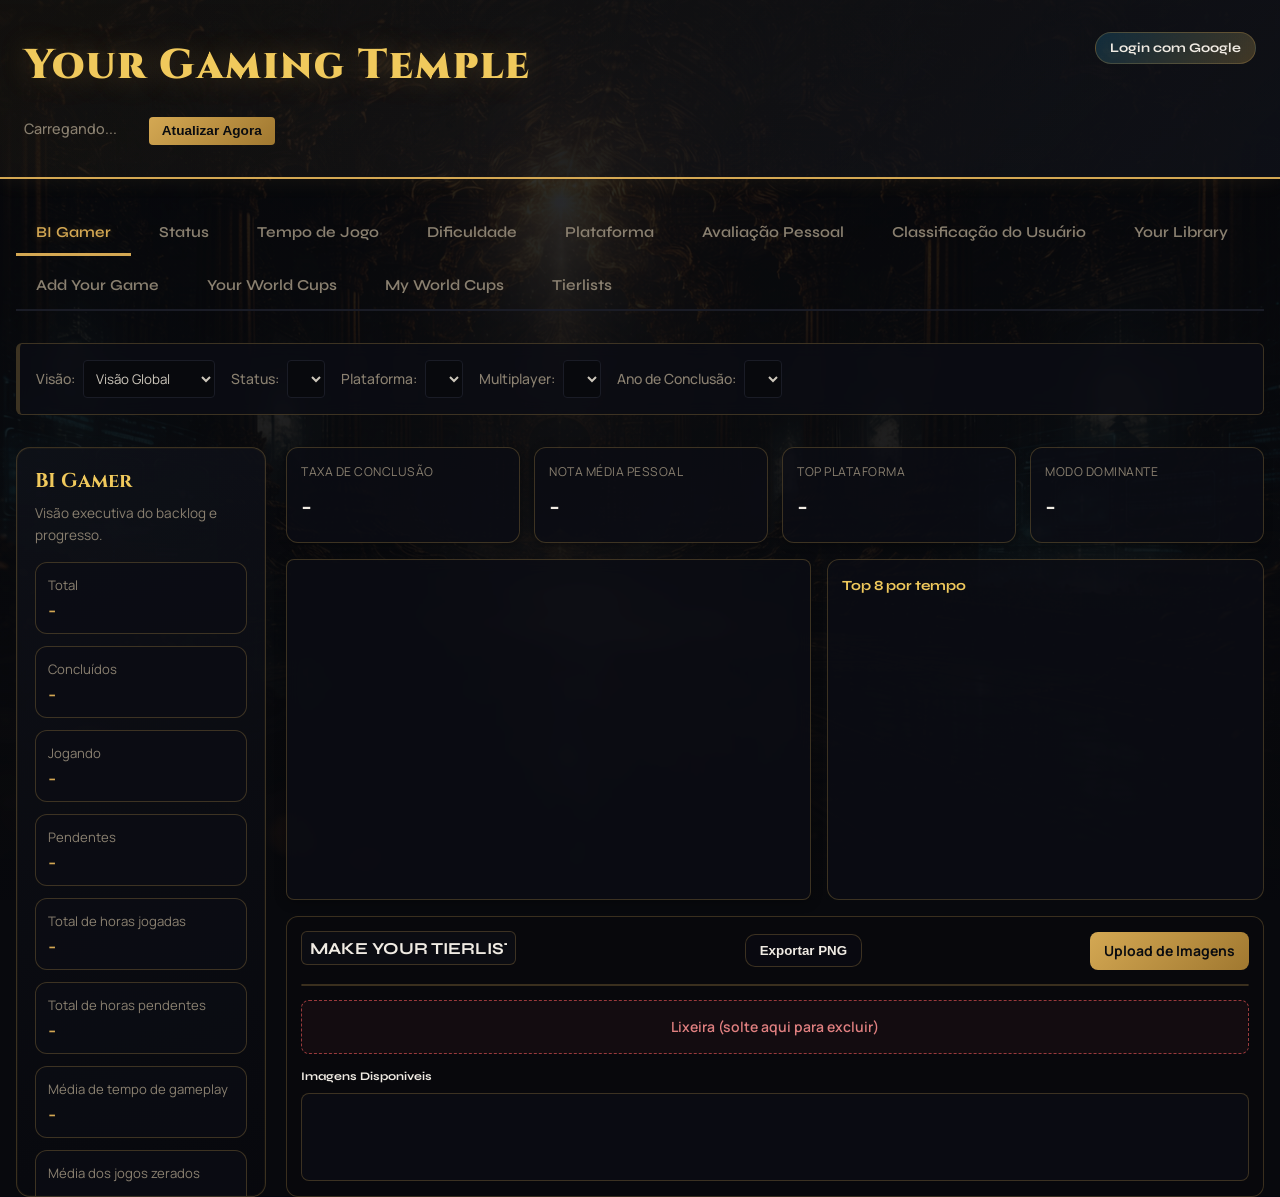
==== commit 48269826: "auto: Claude changes" ====
--- a/index.html
+++ b/index.html
@@ -54,6 +54,7 @@
             <button class="tab-btn" data-tab="add-your-game">Add Your Game</button>
             <button class="tab-btn" data-tab="world-cup">Your World Cups</button>
             <button class="tab-btn" data-tab="my-world-cups">My World Cups</button>
+            <button class="tab-btn" data-tab="tierlists">Tierlists</button>
         </nav>
 
         <div class="filters-container" id="filters-top">
